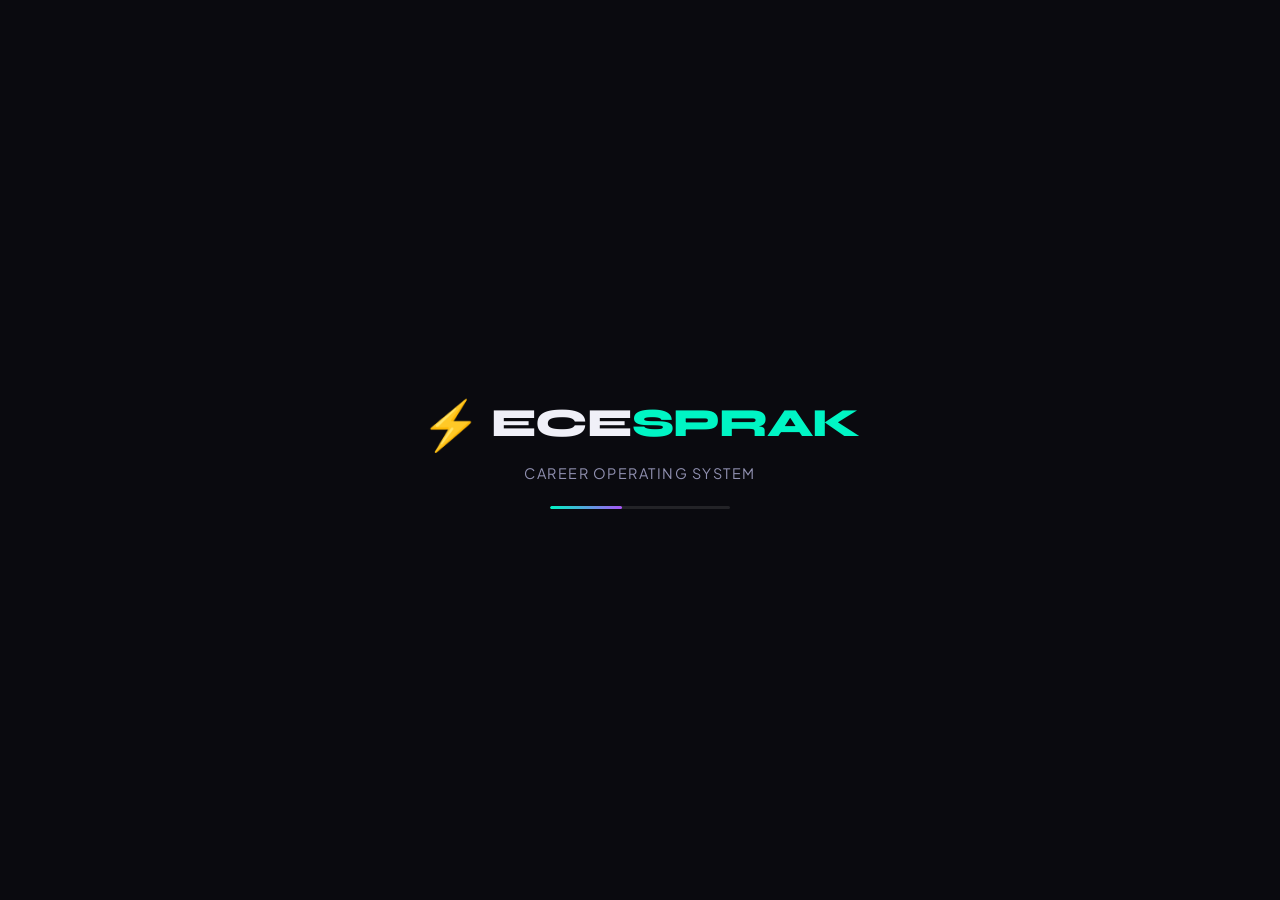
==== index.html @ 5fcae896 "update index.html" ====
<!DOCTYPE html>
<html lang="en" data-theme="dark">
<head>
  <meta charset="UTF-8" />
  <meta name="viewport" content="width=device-width, initial-scale=1.0, viewport-fit=cover" />
  <meta name="description" content="ECE SPRAK— Your complete Electronics and Communication Engineering academic and career operating system" />
  <meta name="theme-color" content="#0a0a0f" />
  <meta name="mobile-web-app-capable" content="yes" />
  <meta name="apple-mobile-web-app-capable" content="yes" />
  <meta name="apple-mobile-web-app-status-bar-style" content="black-translucent" />
  <meta name="apple-mobile-web-app-title" content="ECE SPARK" />
  <title>ECE SPARK</title>
  <link rel="manifest" href="manifest.json" />
  <link rel="icon" type="image/svg+xml" href="data:image/svg+xml,<svg xmlns='http://www.w3.org/2000/svg' viewBox='0 0 100 100'><text y='.9em' font-size='90'>⚡</text></svg>" />
  <link rel="preconnect" href="https://fonts.googleapis.com" />
  <link rel="preconnect" href="https://fonts.gstatic.com" crossorigin />
  <link href="https://fonts.googleapis.com/css2?family=Syne:wght@400;500;600;700;800&family=JetBrains+Mono:wght@400;500;600&family=Plus+Jakarta+Sans:wght@300;400;500;600;700&display=swap" rel="stylesheet" />
  <link rel="stylesheet" href="css/styles.css" />
</head>
<body>

<!-- SPLASH -->
<div id="splash" class="splash">
  <div class="splash-inner">
    <div class="splash-logo">
      <div class="splash-icon">⚡</div>
      <div class="splash-wordmark">ECE<span>SPRAK</span></div>
    </div>
    <div class="splash-tagline">Career Operating System</div>
    <div class="splash-loader"><div class="loader-bar"></div></div>
  </div>
</div>

<!-- AUTH -->
<div id="auth-screen" class="auth-screen hidden">
  <div class="auth-bg">
    <div class="auth-orb orb-1"></div>
    <div class="auth-orb orb-2"></div>
    <div class="auth-orb orb-3"></div>
  </div>
  <div class="auth-container">
    <div class="auth-brand">
      <span class="brand-icon">⚡</span>
      <span class="brand-name">ECE <em>SPARK</em></span>
      <p class="brand-sub">Electronics & Communication Engineering</p>
    </div>

    <div id="login-form" class="auth-card">
      <h2>Welcome Back</h2>
      <p class="auth-sub">Sign in to continue your journey</p>
      <div class="form-group">
        <label>Email</label>
        <input type="email" id="login-email" placeholder="you@college.edu" autocomplete="email" />
      </div>
      <div class="form-group">
        <label>Password</label>
        <div class="input-with-icon">
          <input type="password" id="login-password" placeholder="••••••••" autocomplete="current-password" />
          <button class="toggle-pass" onclick="togglePassword('login-password')"><i data-lucide="eye"></i></button>
        </div>
      </div>
      <button class="btn-auth" onclick="loginUser()"><span>Sign In</span><i data-lucide="arrow-right"></i></button>
      <div class="auth-links">
        <a onclick="showForgotPassword()">Forgot Password?</a>
        <a onclick="showSignup()">Create Account →</a>
      </div>
      <div id="login-error" class="auth-error hidden"></div>
    </div>

    <div id="signup-form" class="auth-card hidden">
      <h2>Create Account</h2>
      <p class="auth-sub">Start your ECE career journey</p>
      <div class="form-row">
        <div class="form-group"><label>Full Name</label><input type="text" id="signup-name" placeholder="Your name" /></div>
        <div class="form-group"><label>College</label><input type="text" id="signup-college" placeholder="College name" /></div>
      </div>
      <div class="form-row">
        <div class="form-group"><label>Semester</label>
          <select id="signup-semester"><option value="">Select</option>
            <option>1</option><option>2</option><option>3</option><option>4</option>
            <option>5</option><option>6</option><option>7</option><option>8</option>
          </select>
        </div>
        <div class="form-group"><label>Current CGPA</label><input type="number" id="signup-cgpa" placeholder="0.0" min="0" max="10" step="0.1" /></div>
      </div>
      <div class="form-group"><label>Email</label><input type="email" id="signup-email" placeholder="you@college.edu" /></div>
      <div class="form-group">
        <label>Password</label>
        <div class="input-with-icon">
          <input type="password" id="signup-password" placeholder="Min 8 characters" autocomplete="new-password" />
          <button class="toggle-pass" onclick="togglePassword('signup-password')"><i data-lucide="eye"></i></button>
        </div>
      </div>
      <button class="btn-auth" onclick="signupUser()"><span>Create Account</span><i data-lucide="arrow-right"></i></button>
      <div class="auth-links"><a onclick="showLogin()">Already have an account? Sign In</a></div>
      <div id="signup-error" class="auth-error hidden"></div>
    </div>

    <div id="forgot-form" class="auth-card hidden">
      <h2>Reset Password</h2>
      <p class="auth-sub">We'll send a reset link to your email</p>
      <div class="form-group"><label>Email</label><input type="email" id="forgot-email" placeholder="you@college.edu" /></div>
      <button class="btn-auth" onclick="resetPassword()"><span>Send Reset Link</span><i data-lucide="mail"></i></button>
      <div class="auth-links"><a onclick="showLogin()">← Back to Sign In</a></div>
      <div id="forgot-msg" class="auth-error hidden"></div>
    </div>
  </div>
</div>

<!-- MAIN APP -->
<div id="app" class="app hidden">

  <header class="app-header">
    <button class="menu-btn" onclick="toggleSidebar()"><i data-lucide="menu"></i></button>
    <div class="header-brand"><span class="brand-icon-sm">⚡</span><span>ECE <em>SPARK</em></span></div>
    <div class="header-actions">
      <button class="icon-btn" onclick="toggleTheme()"><i data-lucide="sun" id="theme-icon"></i></button>
      <button class="icon-btn" onclick="showNotifications()">
        <i data-lucide="bell"></i><span class="notif-dot hidden" id="notif-dot"></span>
      </button>
      <button class="avatar-btn" onclick="navigate('profile')">
        <img id="header-avatar" src="https://ui-avatars.com/api/?name=ECE&background=00f5c4&color=0a0a0f&bold=true" alt="Profile" />
      </button>
    </div>
  </header>

  <div class="sidebar-overlay hidden" id="sidebar-overlay" onclick="closeSidebar()"></div>

  <nav class="sidebar" id="sidebar">
    <div class="sidebar-profile">
      <img id="sidebar-avatar" src="https://ui-avatars.com/api/?name=ECE&background=00f5c4&color=0a0a0f&bold=true" alt="Avatar" />
      <div>
        <div class="sidebar-name" id="sidebar-name">Student</div>
        <div class="sidebar-role" id="sidebar-role">ECE Core Track</div>
      </div>
    </div>
    <div class="sidebar-section">
      <div class="sidebar-label">Main</div>
      <a class="sidebar-item active" onclick="navigate('dashboard')" data-page="dashboard"><i data-lucide="layout-dashboard"></i><span>Dashboard</span></a>
      <a class="sidebar-item" onclick="navigate('semester')" data-page="semester"><i data-lucide="book-open"></i><span>Semester Tracker</span></a>
      <a class="sidebar-item" onclick="navigate('productivity')" data-page="productivity"><i data-lucide="timer"></i><span>Productivity</span></a>
      <a class="sidebar-item" onclick="navigate('ai-assistant')" data-page="ai-assistant"><i data-lucide="bot"></i><span>AI Assistant</span><span class="badge-new">AI</span></a>
    </div>
    <div class="sidebar-section">
      <div class="sidebar-label">Resources</div>
      <a class="sidebar-item" onclick="navigate('notes')" data-page="notes"><i data-lucide="file-text"></i><span>Notes System</span></a>
      <a class="sidebar-item hidden" data-optional-track onclick="navigate('cybersec')" data-page="cybersec"><i data-lucide="shield"></i><span>Cyber/AI Hub</span></a>
      <a class="sidebar-item" onclick="navigate('placement')" data-page="placement"><i data-lucide="briefcase"></i><span>Placement Hub</span></a>
      <a class="sidebar-item" onclick="navigate('analytics')" data-page="analytics"><i data-lucide="bar-chart-2"></i><span>Stats</span></a>
    </div>
    <div class="sidebar-section">
      <div class="sidebar-label">Account</div>
      <a class="sidebar-item" onclick="navigate('profile')" data-page="profile"><i data-lucide="user"></i><span>Profile</span></a>
      <a class="sidebar-item logout-item" onclick="logoutUser()"><i data-lucide="log-out"></i><span>Sign Out</span></a>
    </div>
  </nav>

  <main class="main-content" id="main-content">

    <!-- DASHBOARD -->
    <section id="page-dashboard" class="page active">
      <div class="page-header">
        <div>
          <h1 id="welcome-text">Good Morning! 👋</h1>
          <p class="page-sub" id="welcome-date">Loading...</p>
        </div>
        <button class="btn-primary sm" onclick="navigate('ai-assistant')"><i data-lucide="bot"></i> Ask AI</button>
      </div>
      <div class="dash-grid">
        <div class="dash-card glass span-2">
          <div class="dash-card-header"><span class="card-icon cyan">⚡</span><span class="card-title">Your Progress</span></div>
          <div class="stats-row">
            <div class="stat-item"><div class="stat-val" id="dash-cgpa">—</div><div class="stat-lbl">CGPA</div></div>
            <div class="stat-divider"></div>
            <div class="stat-item"><div class="stat-val" id="dash-sem">—</div><div class="stat-lbl">Semester</div></div>
            <div class="stat-divider"></div>
            <div class="stat-item"><div class="stat-val" id="dash-streak">0🔥</div><div class="stat-lbl">Day Streak</div></div>
            <div class="stat-divider"></div>
            <div class="stat-item"><div class="stat-val" id="dash-attendance">—%</div><div class="stat-lbl">Avg Attendance</div></div>
          </div>
        </div>
        <div class="dash-card glass">
          <div class="dash-card-header"><span class="card-icon green">✅</span><span class="card-title">Today's Habits</span><button class="card-action" onclick="navigate('productivity')">View All</button></div>
          <div id="dash-habits" class="habit-mini-list"><div class="empty-state-sm">No habits yet</div></div>
        </div>
        <div class="dash-card glass pomo-card">
          <div class="dash-card-header"><span class="card-icon red">🍅</span><span class="card-title">Pomodoro</span></div>
          <div class="pomo-mini">
            <div class="pomo-mini-time" id="pomo-mini-time">25:00</div>
            <div class="pomo-mini-btns">
              <button class="pomo-btn start" id="pomo-mini-btn" onclick="togglePomoMini()"><i data-lucide="play"></i></button>
              <button class="pomo-btn reset" onclick="resetPomoMini()"><i data-lucide="rotate-ccw"></i></button>
            </div>
            <div class="pomo-count">Sessions: <span id="pomo-mini-count">0</span></div>
          </div>
        </div>
        <div class="dash-card glass span-2">
          <div class="dash-card-header"><span class="card-icon purple">🤖</span><span class="card-title">AI Suggestions</span><button class="card-action" onclick="refreshAISuggestions()">Refresh</button></div>
          <div id="dash-ai-suggestions" class="ai-suggestions-list">
            <div class="ai-suggestion-loading"><div class="typing-dots"><span></span><span></span><span></span></div><span>Generating suggestions...</span></div>
          </div>
        </div>
        <div class="dash-card glass">
          <div class="dash-card-header"><span class="card-icon yellow">📄</span><span class="card-title">Recent Notes</span><button class="card-action" onclick="navigate('notes')">View All</button></div>
          <div id="dash-notes" class="notes-mini-list"><div class="empty-state-sm">No notes yet</div></div>
        </div>
        <div class="dash-card glass hidden" data-optional-track>
          <div class="dash-card-header"><span class="card-icon cyan">🛡️</span><span class="card-title">Optional Cyber/AI Skills</span><button class="card-action" onclick="navigate('cybersec')">View All</button></div>
          <div id="dash-cyber-skills" class="skill-mini-list"></div>
        </div>
        <div class="dash-card glass">
          <div class="dash-card-header"><span class="card-icon orange">📅</span><span class="card-title">Upcoming Exams</span><button class="card-action" onclick="navigate('semester')">View All</button></div>
          <div id="dash-exams" class="exam-mini-list"><div class="empty-state-sm">No exams scheduled</div></div>
        </div>
      </div>
    </section>

    <!-- SEMESTER TRACKER -->
    <section id="page-semester" class="page hidden">
      <div class="page-header">
        <div><h1>Semester Tracker</h1><p class="page-sub">Manage subjects, marks and attendance</p></div>
        <button class="btn-primary" onclick="showAddSubjectModal()"><i data-lucide="plus"></i> Add Subject</button>
      </div>
      <div class="info-banner glass">
        <div class="banner-stats">
          <div class="b-stat"><span id="sem-total-credits">0</span><label>Total Credits</label></div>
          <div class="b-stat"><span id="sem-avg-internal">0</span><label>Avg Internal</label></div>
          <div class="b-stat"><span id="sem-avg-attendance">0%</span><label>Avg Attendance</label></div>
          <div class="b-stat"><span id="sem-predicted-sgpa">—</span><label>Predicted SGPA</label></div>
        </div>
      </div>
      <div id="subjects-list" class="subjects-grid"></div>
      <div id="subjects-empty" class="empty-state">
        <div class="empty-icon">📚</div>
        <h3>No Subjects Added</h3>
        <p>Add your semester subjects to track marks and attendance</p>
        <button class="btn-primary" onclick="showAddSubjectModal()">Add First Subject</button>
      </div>
    </section>

    <!-- PRODUCTIVITY -->
    <section id="page-productivity" class="page hidden">
      <div class="page-header"><h1>Productivity Center</h1><p class="page-sub">Pomodoro · Habits · Focus</p></div>
      <div class="productivity-grid">
        <div class="prod-card glass pomo-full">
          <h3 class="prod-card-title"><i data-lucide="timer"></i> Pomodoro Timer</h3>
          <div class="pomo-modes">
            <button class="pomo-mode active" onclick="setPomoMode('work',25)" id="pomo-work">Work 25m</button>
            <button class="pomo-mode" onclick="setPomoMode('short',5)" id="pomo-short">Short Break 5m</button>
            <button class="pomo-mode" onclick="setPomoMode('long',15)" id="pomo-long">Long Break 15m</button>
          </div>
          <div class="pomo-timer-display">
            <svg class="pomo-ring" viewBox="0 0 200 200">
              <circle class="pomo-track" cx="100" cy="100" r="88" />
              <circle class="pomo-progress" cx="100" cy="100" r="88" id="pomo-circle" />
            </svg>
            <div class="pomo-time-center">
              <div class="pomo-time" id="pomo-time">25:00</div>
              <div class="pomo-label" id="pomo-label">Focus Time</div>
            </div>
          </div>
          <div class="pomo-controls">
            <button class="pomo-ctrl-btn" onclick="resetPomo()"><i data-lucide="rotate-ccw"></i></button>
            <button class="pomo-ctrl-btn primary" onclick="togglePomo()" id="pomo-toggle-btn"><i data-lucide="play" id="pomo-icon"></i></button>
            <button class="pomo-ctrl-btn" onclick="skipPomo()"><i data-lucide="skip-forward"></i></button>
          </div>
          <div class="pomo-session-log">
            <span>Sessions today: <strong id="pomo-sessions">0</strong></span>
            <span>Total focus: <strong id="pomo-total-mins">0</strong> min</span>
          </div>
        </div>
        <div class="prod-card glass habits-full">
          <div class="prod-card-header">
            <h3 class="prod-card-title"><i data-lucide="check-circle-2"></i> Habit Tracker</h3>
            <button class="btn-sm" onclick="showAddHabitModal()"><i data-lucide="plus"></i></button>
          </div>
          <div id="habits-list" class="habits-container"></div>
        </div>
        <div class="prod-card glass study-log">
          <div class="prod-card-header">
            <h3 class="prod-card-title"><i data-lucide="clock"></i> Study Log</h3>
            <button class="btn-sm" onclick="showLogStudyModal()"><i data-lucide="plus"></i> Log</button>
          </div>
          <div id="study-sessions" class="study-sessions-list"></div>
        </div>
        <div class="prod-card glass focus-stats">
          <h3 class="prod-card-title"><i data-lucide="zap"></i> This Week</h3>
          <canvas id="weeklyFocusChart" height="180"></canvas>
        </div>
      </div>
    </section>

    <!-- AI ASSISTANT -->
    <section id="page-ai-assistant" class="page hidden">
      <div class="page-header">
        <div><h1>AI Study Assistant</h1><p class="page-sub">ECE-first study help · Optional Cyber/AI guidance</p></div>
      </div>
      <div class="ai-layout">
        <div class="ai-chat-container glass" id="ai-chat-container">
          <div class="ai-chat-topbar">
            <div>
              <h3>CREO AI Chat</h3>
              <span>Ask, review history, and switch models from the menu.</span>
            </div>
            <button class="ai-menu-toggle" onclick="toggleAIChatMenu()" title="Open AI tools menu"><i data-lucide="panel-left-open"></i><span>Menu</span></button>
          </div>
          <div class="ai-chat-menu-backdrop" onclick="closeAIChatMenu()"></div>
          <aside class="ai-chat-menu" id="ai-chat-menu" aria-label="AI chat tools menu">
            <div class="ai-menu-header">
              <div>
                <h3>AI Tools</h3>
                <p>Quick actions, model, and history</p>
              </div>
              <button class="ai-menu-close" onclick="closeAIChatMenu()" title="Close AI menu"><i data-lucide="x"></i></button>
            </div>
            <div class="ai-menu-section">
              <h4>Quick Actions</h4>
              <div class="quick-prompt-grid">
                <button class="qp-btn" onclick="quickPrompt('summarize')"><i data-lucide="file-text"></i>Summarize Notes</button>
                <button class="qp-btn" onclick="quickPrompt('explain_ece')"><i data-lucide="cpu"></i>Explain ECE Concept</button>
                <button class="qp-btn" onclick="quickPrompt('explain_cyber')"><i data-lucide="shield"></i>Optional Cyber/AI</button>
                <button class="qp-btn" onclick="quickPrompt('quiz')"><i data-lucide="help-circle"></i>Generate Quiz</button>
                <button class="qp-btn" onclick="quickPrompt('interview')"><i data-lucide="user-check"></i>Interview Questions</button>
                <button class="qp-btn" onclick="quickPrompt('roadmap')"><i data-lucide="map"></i>Career Roadmap</button>
                <button class="qp-btn" onclick="quickPrompt('ctf')"><i data-lucide="flag"></i>CTF Hints</button>
                <button class="qp-btn" onclick="quickPrompt('resume')"><i data-lucide="file-badge"></i>Resume Tips</button>
              </div>
            </div>
            <div class="ai-menu-section ai-model-select">
              <label>AI Model</label>
              <select id="ai-model-select">
                <option value="openrouter/owl-alpha">Owl Alpha (Free)</option>
                <option value="nvidia/nemotron-3-nano-omni-30b-a3b-reasoning:free">Nemotron 3 Nano (Free)</option>
                <option value="qwen/qwen3-coder:free">Qwen3 Coder 480B (Free)</option>
                <option value="nousresearch/hermes-3-llama-3.1-405b:free">Hermes 3 405B (Free)</option>
                <option value="google/gemini-3.1-flash-lite">Gemini 3.1 Flash Lite</option>
                <option value="google/gemini-3.5-flash">Gemini 3.5 Flash</option>
                <option value="openai/gpt-chat-latest">GPT Chat Latest</option>
              </select>
            </div>
            <div class="ai-menu-section ai-history-panel">
              <div class="ai-history-header">
                <h4>Chat History</h4>
                <button class="history-action-btn" onclick="startNewAIChat()" title="Start new chat"><i data-lucide="plus"></i></button>
              </div>
              <div id="ai-history-list" class="ai-history-list"></div>
              <button class="ai-clear-history-btn" onclick="clearAllAIChats()"><i data-lucide="trash-2"></i> Delete All History</button>
            </div>
          </aside>
          <div class="ai-chat-messages" id="ai-chat-messages">
            <div class="ai-welcome-msg">
              <div class="ai-avatar">🤖</div>
              <div class="ai-bubble">
                <p>Hey! I'm your <strong>CREO AI Assistant</strong> — focused on ECE subjects, labs, projects, and placements. Cybersecurity and AI Engineering are optional tracks when you need them.</p>
                <p>I can help you with study notes, cybersecurity concepts, AI/ML topics, interview prep, and career guidance.</p>
                <p>What would you like to learn today?</p>
              </div>
            </div>
          </div>
          <div class="ai-chat-input-area">
            <div class="ai-input-wrapper">
              <textarea id="ai-input" placeholder="Ask about ECE subjects, labs, projects, exams, placements, or optional Cyber/AI..." rows="1" onkeydown="handleAIEnter(event)" oninput="autoResizeTextarea(this)"></textarea>
              <button class="ai-send-btn" onclick="sendAIMessage()" id="ai-send-btn" title="Send message"><i data-lucide="send"></i></button>
            </div>
            <div class="ai-disclaimer">AI responses may contain errors. Always verify critical information.</div>
          </div>
        </div>
      </div>
    </section>

    <!-- NOTES SYSTEM -->
    <section id="page-notes" class="page hidden">
      <div class="page-header">
        <div><h1>Notes System</h1><p class="page-sub">Upload, organize&search your study materials</p></div>
        <button class="btn-primary" onclick="showUploadNoteModal()"><i data-lucide="upload"></i> Upload Note</button>
      </div>
      <div class="notes-search-bar glass">
        <i data-lucide="search"></i>
        <input type="text" id="notes-search" placeholder="Search notes by title, subject, or tag..." oninput="searchNotes()" />
        <select id="notes-filter-type" onchange="searchNotes()">
          <option value="">All Types</option>
          <option value="pdf">PDF</option>
          <option value="image">Image</option>
          <option value="doc">Document</option>
          <option value="link">Link</option>
        </select>
      </div>
      <div id="notes-grid" class="notes-grid"></div>
      <div id="notes-empty" class="empty-state hidden">
        <div class="empty-icon">📄</div>
        <h3>No Notes Yet</h3>
        <p>Upload PDFs, images, or documents to get started</p>
        <button class="btn-primary" onclick="showUploadNoteModal()">Upload First Note</button>
      </div>
    </section>

    <!-- CYBERSECURITY HUB -->
    <section id="page-cybersec" class="page hidden">
      <div class="page-header"><h1>Optional Cyber/AI Hub</h1><p class="page-sub">Enable only if this is part of your ECE career path</p></div>
      <div class="cyber-tabs">
        <button class="cyber-tab active" onclick="switchCyberTab('roadmap')">🗺️ Roadmap</button>
        <button class="cyber-tab" onclick="switchCyberTab('certs')">🏆 Certifications</button>
        <button class="cyber-tab" onclick="switchCyberTab('ctf')">🚩 CTF Tracker</button>
        <button class="cyber-tab" onclick="switchCyberTab('skills')">⚡ Skills</button>
      </div>
      <div id="cyber-roadmap" class="cyber-tab-content">
        <div class="roadmap-container">
          <div class="roadmap-phase">
            <div class="phase-header phase-1">Phase 1 — Foundations</div>
            <div class="roadmap-items">
              <div class="roadmap-item" data-skill="networking"><div class="ri-check" onclick="toggleRoadmapItem(this)">☐</div><div class="ri-content"><strong>Networking Fundamentals</strong><span>TCP/IP, DNS, HTTP, Subnetting, OSI Model</span></div><div class="ri-badge">Essential</div></div>
              <div class="roadmap-item" data-skill="linux"><div class="ri-check" onclick="toggleRoadmapItem(this)">☐</div><div class="ri-content"><strong>Linux Mastery</strong><span>Bash scripting, file permissions, process management</span></div><div class="ri-badge">Essential</div></div>
              <div class="roadmap-item" data-skill="python"><div class="ri-check" onclick="toggleRoadmapItem(this)">☐</div><div class="ri-content"><strong>Python for Security</strong><span>Scripting, automation, socket programming</span></div><div class="ri-badge">Essential</div></div>
              <div class="roadmap-item" data-skill="crypto_basics"><div class="ri-check" onclick="toggleRoadmapItem(this)">☐</div><div class="ri-content"><strong>Cryptography Basics</strong><span>AES, RSA, hashing, PKI, TLS/SSL</span></div><div class="ri-badge">Important</div></div>
            </div>
          </div>
          <div class="roadmap-phase">
            <div class="phase-header phase-2">Phase 2 — Core Security</div>
            <div class="roadmap-items">
              <div class="roadmap-item" data-skill="web_sec"><div class="ri-check" onclick="toggleRoadmapItem(this)">☐</div><div class="ri-content"><strong>Web Application Security</strong><span>OWASP Top 10, XSS, SQLi, CSRF, Burp Suite</span></div><div class="ri-badge">Core</div></div>
              <div class="roadmap-item" data-skill="pentest"><div class="ri-check" onclick="toggleRoadmapItem(this)">☐</div><div class="ri-content"><strong>Penetration Testing</strong><span>Recon, exploitation, post-exploitation, reporting</span></div><div class="ri-badge">Core</div></div>
              <div class="roadmap-item" data-skill="digital_forensics"><div class="ri-check" onclick="toggleRoadmapItem(this)">☐</div><div class="ri-content"><strong>Digital Forensics</strong><span>Memory analysis, log analysis, evidence handling</span></div><div class="ri-badge">Core</div></div>
            </div>
          </div>
          <div class="roadmap-phase">
            <div class="phase-header phase-3">Phase 3 — Specialization</div>
            <div class="roadmap-items">
              <div class="roadmap-item" data-skill="malware"><div class="ri-check" onclick="toggleRoadmapItem(this)">☐</div><div class="ri-content"><strong>Malware Analysis and RE</strong><span>Static/dynamic analysis, IDA Pro / Ghidra</span></div><div class="ri-badge">Advanced</div></div>
              <div class="roadmap-item" data-skill="cloud_sec"><div class="ri-check" onclick="toggleRoadmapItem(this)">☐</div><div class="ri-content"><strong>Cloud Security</strong><span>AWS/GCP IAM, misconfigurations, cloud pentesting</span></div><div class="ri-badge">Advanced</div></div>
              <div class="roadmap-item" data-skill="ai_sec"><div class="ri-check" onclick="toggleRoadmapItem(this)">☐</div><div class="ri-content"><strong>AI Security</strong><span>Adversarial ML, model poisoning, LLM security</span></div><div class="ri-badge">Emerging</div></div>
            </div>
          </div>
        </div>
      </div>
      <div id="cyber-certs" class="cyber-tab-content hidden">
        <div class="certs-header">
          <div class="cert-path glass">
            <h4>Recommended Cert Path</h4>
            <div class="cert-path-flow">
              <span class="cert-node beginner">CompTIA Security+</span>
              <i data-lucide="arrow-right"></i>
              <span class="cert-node intermediate">CEH / eJPT</span>
              <i data-lucide="arrow-right"></i>
              <span class="cert-node advanced">OSCP</span>
              <i data-lucide="arrow-right"></i>
              <span class="cert-node expert">CISSP / CISM</span>
            </div>
          </div>
          <button class="btn-primary" onclick="showAddCertModal()"><i data-lucide="plus"></i> Track Cert</button>
        </div>
        <div id="certs-list" class="certs-grid"></div>
      </div>
      <div id="cyber-ctf" class="cyber-tab-content hidden">
        <div class="ctf-header">
          <div class="ctf-platforms glass">
            <h4>Top CTF Platforms</h4>
            <div class="platform-links">
              <a href="https://tryhackme.com" target="_blank" class="platform-chip">TryHackMe</a>
              <a href="https://hackthebox.com" target="_blank" class="platform-chip">HackTheBox</a>
              <a href="https://picoctf.org" target="_blank" class="platform-chip">PicoCTF</a>
              <a href="https://ctftime.org" target="_blank" class="platform-chip">CTFTime</a>
            </div>
          </div>
          <button class="btn-primary" onclick="showAddCTFModal()"><i data-lucide="plus"></i> Log CTF</button>
        </div>
        <div id="ctf-stats" class="ctf-stats glass">
          <div class="ctf-stat"><span id="ctf-total">0</span><label>Total Challenges</label></div>
          <div class="ctf-stat"><span id="ctf-solved">0</span><label>Solved</label></div>
          <div class="ctf-stat"><span id="ctf-points">0</span><label>Total Points</label></div>
        </div>
        <div id="ctf-list" class="ctf-grid"></div>
      </div>
      <div id="cyber-skills" class="cyber-tab-content hidden">
        <div class="skills-container">
          <div class="skills-radar-wrap glass"><h4>Skills Radar</h4><canvas id="skillsRadarChart" height="250"></canvas></div>
          <div class="skills-bars glass">
            <div class="prod-card-header" style="margin-bottom:1rem">
              <h4>Skill Levels</h4>
              <button class="btn-sm" onclick="showUpdateSkillModal()"><i data-lucide="edit-2"></i></button>
            </div>
            <div id="skills-list" class="skills-list-inner"></div>
          </div>
        </div>
      </div>
    </section>

    <!-- PLACEMENT HUB -->
    <section id="page-placement" class="page hidden">
      <div class="page-header"><h1>Placement Hub</h1><p class="page-sub">Resume · Projects · Internships</p></div>
      <div class="placement-tabs">
        <button class="placement-tab active" onclick="switchPlacementTab('resume')">📄 Resume</button>
        <button class="placement-tab" onclick="switchPlacementTab('projects')">💻 Projects</button>
        <button class="placement-tab" onclick="switchPlacementTab('internships')">🏢 Internships</button>
      </div>
      <div id="placement-resume" class="placement-tab-content">
        <div class="resume-builder glass">
          <div class="resume-header-section">
            <h3>📄 ATS-Optimized Resume Builder</h3>
            <button class="btn-primary" onclick="generateResumePDF()"><i data-lucide="download"></i> Export</button>
          </div>
          <div class="resume-form-grid">
            <div class="resume-section-block">
              <h4>Personal Details</h4>
              <div class="form-group"><label>Full Name</label><input type="text" id="res-name" placeholder="Your Full Name" /></div>
              <div class="form-group"><label>Email</label><input type="email" id="res-email" placeholder="email@example.com" /></div>
              <div class="form-group"><label>Phone</label><input type="text" id="res-phone" placeholder="+91 XXXXX XXXXX" /></div>
              <div class="form-group"><label>LinkedIn</label><input type="text" id="res-linkedin" placeholder="linkedin.com/in/..." /></div>
              <div class="form-group"><label>GitHub</label><input type="text" id="res-github" placeholder="github.com/..." /></div>
            </div>
            <div class="resume-section-block">
              <h4>Technical Skills</h4>
              <div class="form-group"><label>Languages</label><input type="text" id="res-languages" placeholder="Python, C++, JavaScript..." /></div>
              <div class="form-group"><label>Security Tools</label><input type="text" id="res-tools" placeholder="Nmap, Metasploit, Burp Suite..." /></div>
              <div class="form-group"><label>Frameworks</label><input type="text" id="res-frameworks" placeholder="TensorFlow, PyTorch, React..." /></div>
              <div class="form-group"><label>Platforms</label><input type="text" id="res-platforms" placeholder="Linux, AWS, Docker, Git..." /></div>
              <h4 style="margin-top:1rem">Summary</h4>
              <div class="form-group">
                <textarea id="res-summary" rows="4" placeholder="Write a 2-3 sentence professional summary..."></textarea>
                <button class="btn-sm" style="margin-top:0.5rem" onclick="generateAISummary()"><i data-lucide="bot"></i> AI Generate</button>
              </div>
            </div>
          </div>
          <div class="resume-preview glass" id="resume-preview">
            <div class="resume-preview-placeholder">
              <i data-lucide="file-text"></i>
              <p>Fill in details above to see a preview</p>
              <button class="btn-primary" onclick="previewResume()">Generate Preview</button>
            </div>
          </div>
        </div>
      </div>
      <div id="placement-projects" class="placement-tab-content hidden">
        <div class="tab-action-header"><h3>Project Portfolio</h3><button class="btn-primary" onclick="showAddProjectModal()"><i data-lucide="plus"></i> Add Project</button></div>
        <div id="projects-grid" class="projects-grid"></div>
        <div id="projects-empty" class="empty-state hidden"><div class="empty-icon">💻</div><h3>No Projects Yet</h3><p>Add your ECE projects; optional Cyber/AI projects can be added too</p></div>
      </div>
      <div id="placement-internships" class="placement-tab-content hidden">
        <div class="tab-action-header"><h3>Internship Tracker</h3><button class="btn-primary" onclick="showAddInternshipModal()"><i data-lucide="plus"></i> Add Internship</button></div>
        <div id="internships-list" class="internships-list"></div>
        <div id="internships-empty" class="empty-state hidden"><div class="empty-icon">🏢</div><h3>No Internships Tracked</h3></div>
      </div>
    </section>

    <!-- ANALYTICS -->
    <section id="page-analytics" class="page hidden">
      <div class="page-header"><h1>Stats</h1><p class="page-sub">Track your growth over time</p></div>
      <div class="analytics-mobile-picker glass">
        <label for="analytics-chart-select">Choose stat</label>
        <select id="analytics-chart-select" onchange="selectAnalyticsChart(this.value)">
          <option value="weeklyStudy">Weekly Study Hours</option>
          <option value="attendance">Subject Attendance</option>
          <option value="monthly">Monthly Progress</option>
          <option value="skillGrowth">ECE & Optional Track Progress</option>
          <option value="habit">Habit Completion Rate</option>
          <option value="cgpa">CGPA Trend</option>
        </select>
      </div>
      <div class="analytics-grid">
        <div class="analytics-card glass span-2 active" data-analytics-card="weeklyStudy"><h4>Weekly Study Hours</h4><div class="analytics-chart analytics-chart-wide"><canvas id="weeklyStudyChart"></canvas></div></div>
        <div class="analytics-card glass" data-analytics-card="attendance"><h4>Subject Attendance</h4><div class="analytics-chart"><canvas id="attendanceChart"></canvas></div></div>
        <div class="analytics-card glass" data-analytics-card="monthly"><h4>Monthly Progress</h4><div class="analytics-chart"><canvas id="monthlyProgressChart"></canvas></div></div>
        <div class="analytics-card glass span-2" data-analytics-card="skillGrowth"><h4>ECE & Optional Track Progress</h4><div class="analytics-chart analytics-chart-wide"><canvas id="skillGrowthChart"></canvas></div></div>
        <div class="analytics-card glass" data-analytics-card="habit"><h4>Habit Completion Rate</h4><div class="analytics-chart"><canvas id="habitChart"></canvas></div></div>
        <div class="analytics-card glass" data-analytics-card="cgpa"><h4>CGPA Trend</h4><div class="analytics-chart"><canvas id="cgpaTrendChart"></canvas></div></div>
      </div>
    </section>

    <!-- PROFILE -->
    <section id="page-profile" class="page hidden">
      <div class="page-header"><h1>Profile</h1><p class="page-sub">Manage your account&preferences</p></div>
      <div class="profile-grid">
        <div class="profile-avatar-card glass">
          <div class="profile-avatar-wrap">
            <img id="profile-avatar-img" src="#" alt="Avatar" />
            <button class="avatar-upload-btn" onclick="uploadProfilePhoto()"><i data-lucide="camera"></i></button>
          </div>
          <div id="profile-name-display" class="profile-name"></div>
          <div id="profile-email-display" class="profile-email"></div>
          <div class="profile-badges"><span class="badge cyber" id="profile-track-badge">ECE Core Track</span><span class="badge ai hidden" id="profile-optional-badge">Optional Cyber/AI Enabled</span></div>
        </div>
        <div class="profile-form glass">
          <h3>Edit Profile</h3>
          <div class="form-row">
            <div class="form-group"><label>Full Name</label><input type="text" id="profile-name-input" /></div>
            <div class="form-group"><label>College</label><input type="text" id="profile-college-input" /></div>
          </div>
          <div class="form-row">
            <div class="form-group"><label>Branch</label><input type="text" id="profile-branch-input" placeholder="ECE" /></div>
            <div class="form-group"><label>Semester</label><select id="profile-sem-input"><option value="1">1</option><option value="2">2</option><option value="3">3</option><option value="4">4</option><option value="5">5</option><option value="6">6</option><option value="7">7</option><option value="8">8</option></select></div>
          </div>
          <div class="form-row">
            <div class="form-group"><label>Current CGPA</label><input type="number" id="profile-cgpa-input" min="0" max="10" step="0.01" /></div>
            <div class="form-group"><label>Target CGPA</label><input type="number" id="profile-target-cgpa-input" min="0" max="10" step="0.01" /></div>
          </div>
          <div class="form-group"><label>Career Goal</label>
            <select id="profile-goal-input">
              <option value="ece_core">ECE Core Engineering</option>
              <option value="embedded">Embedded Systems / IoT</option>
              <option value="vlsi">VLSI / Semiconductor</option>
              <option value="communication">Communication Systems</option>
              <option value="sde">Software Development Engineer</option>
              <option value="cybersec">Optional: Cybersecurity Engineer</option>
              <option value="ai_ml">Optional: AI Engineering</option>
              <option value="cyber_ai">Optional: Cybersecurity + AI</option>
            </select>
          </div>
          <div class="form-group"><label>Bio</label><textarea id="profile-bio-input" rows="3" placeholder="Tell something about yourself..."></textarea></div>
          <button class="btn-primary" onclick="saveProfile()"><i data-lucide="save"></i> Save Profile</button>
        </div>
        <div class="profile-security glass">
          <h3>Security</h3>
          <button class="btn-secondary full-width" onclick="changePassword()"><i data-lucide="lock"></i> Change Password</button>
          <button class="btn-danger full-width" style="margin-top:0.75rem" onclick="confirmDeleteAccount()"><i data-lucide="trash-2"></i> Delete Account</button>
        </div>
      </div>
<div class="profile-footer glass">
    <h3>⚡ ECE-SPARK</h3>
<p class="footer-tagline">
    Learn • Build • Innovate • Grow
</p>
    <p>Published by <strong>Creovisia</strong></p>
    <p>Developed by <strong>Mukil Karki M</strong></p>
    <p>Version 1.0.0 Beta</p>
    <p>© 2026 Creovisia. All Rights Reserved.</p>

    <div class="footer-links">
        <a href="https://github.com/mukilkarki/ECE-SPARK" target="_blank">
            GitHub
        </a>
        <span>•</span>
        <a href="privacy-policy.html">Privacy Policy</a>
        <span>•</span>
        <a href="terms.html">Terms</a>
    </div>
</div>
    </section>

  </main>

  <nav class="bottom-nav">
    <button class="bnav-item active" onclick="navigate('dashboard')" data-page="dashboard"><i data-lucide="layout-dashboard"></i><span>Home</span></button>
    <button class="bnav-item" onclick="navigate('semester')" data-page="semester"><i data-lucide="book-open"></i><span>Semester</span></button>
    <button class="bnav-item ai-fab" onclick="navigate('ai-assistant')" data-page="ai-assistant"><i data-lucide="bot"></i><span>AI</span></button>
    <button class="bnav-item hidden" data-optional-track onclick="navigate('cybersec')" data-page="cybersec"><i data-lucide="shield"></i><span>Track</span></button>
    <button class="bnav-item" onclick="navigate('analytics')" data-page="analytics"><i data-lucide="bar-chart-2"></i><span>Stats</span></button>
  </nav>
</div>

<!-- MODALS -->
<div id="modal-overlay" class="modal-overlay hidden" onclick="closeModal(event)">
  <div class="modal glass" id="modal-container">
    <div class="modal-header">
      <h3 id="modal-title">Modal</h3>
      <button class="modal-close" onclick="closeAllModals()"><i data-lucide="x"></i></button>
    </div>
    <div class="modal-body" id="modal-body"></div>
    <div class="modal-footer" id="modal-footer"></div>
  </div>
</div>

<div id="toast-container" class="toast-container"></div>

<script src="https://www.gstatic.com/firebasejs/10.7.1/firebase-app-compat.js"></script>
<script src="https://www.gstatic.com/firebasejs/10.7.1/firebase-auth-compat.js"></script>
<script src="https://www.gstatic.com/firebasejs/10.7.1/firebase-firestore-compat.js"></script>
<script src="https://cdn.jsdelivr.net/npm/chart.js@4.4.1/dist/chart.umd.min.js"></script>
<script src="https://unpkg.com/lucide@latest/dist/umd/lucide.js"></script>
<script src="js/firebase.js"></script>
<script src="js/app.js"></script>
</body>
</html>
---- css/styles.css ----
/* ============================================================
   CREO ECE Career OS — styles.css
   Dark-first glassmorphism with neon cyber accents
   ============================================================ */

/* ---- DESIGN TOKENS ---- */
:root {
  --cyan: #00f5c4;
  --cyan-dim: rgba(0,245,196,0.15);
  --cyan-glow: rgba(0,245,196,0.4);
  --purple: #a855f7;
  --purple-dim: rgba(168,85,247,0.15);
  --orange: #f97316;
  --red: #ef4444;
  --green: #22c55e;
  --yellow: #eab308;
  --blue: #3b82f6;

  --font-display: 'Syne', sans-serif;
  --font-body: 'Plus Jakarta Sans', sans-serif;
  --font-mono: 'JetBrains Mono', monospace;

  --radius-sm: 8px;
  --radius-md: 14px;
  --radius-lg: 20px;
  --radius-xl: 28px;

  --header-h: 60px;
  --bnav-h: 68px;
  --sidebar-w: 260px;
  --transition: 0.22s cubic-bezier(0.4,0,0.2,1);
}

/* Dark Theme */
[data-theme="dark"] {
  --bg: #0a0a0f;
  --bg-2: #0f0f18;
  --bg-3: #151520;
  --surface: rgba(255,255,255,0.04);
  --surface-hover: rgba(255,255,255,0.08);
  --border: rgba(255,255,255,0.08);
  --border-active: rgba(0,245,196,0.4);
  --text-1: #f0f0f8;
  --text-2: #9090b0;
  --text-3: #606080;
  --glass-bg: rgba(15,15,30,0.7);
  --glass-border: rgba(255,255,255,0.07);
  --shadow: 0 8px 32px rgba(0,0,0,0.5);
  --sidebar-bg: rgba(10,10,20,0.95);
  --header-bg: rgba(10,10,20,0.85);
  --input-bg: rgba(255,255,255,0.05);
  --input-border: rgba(255,255,255,0.1);
}

/* Light Theme */
[data-theme="light"] {
  --bg: #f0f2f8;
  --bg-2: #e8ecf4;
  --bg-3: #dde3ef;
  --surface: rgba(255,255,255,0.7);
  --surface-hover: rgba(255,255,255,0.9);
  --border: rgba(0,0,0,0.08);
  --border-active: rgba(0,180,140,0.5);
  --text-1: #0f1020;
  --text-2: #4a4a6a;
  --text-3: #8888aa;
  --glass-bg: rgba(255,255,255,0.6);
  --glass-border: rgba(255,255,255,0.8);
  --shadow: 0 8px 32px rgba(0,0,0,0.1);
  --sidebar-bg: rgba(240,242,250,0.95);
  --header-bg: rgba(240,242,250,0.9);
  --input-bg: rgba(255,255,255,0.8);
  --input-border: rgba(0,0,0,0.12);
}

/* ---- RESET & BASE ---- */
*, *::before, *::after { box-sizing: border-box; margin: 0; padding: 0; }
html { scroll-behavior: smooth; -webkit-text-size-adjust: 100%; }
body {
  font-family: var(--font-body);
  background: var(--bg);
  color: var(--text-1);
  min-height: 100vh;
  overflow-x: hidden;
  -webkit-font-smoothing: antialiased;
  transition: background var(--transition), color var(--transition);
}
a { cursor: pointer; text-decoration: none; color: inherit; }
button { cursor: pointer; font-family: var(--font-body); border: none; background: none; }
input, select, textarea {
  font-family: var(--font-body);
  color: var(--text-1);
  background: var(--input-bg);
  border: 1px solid var(--input-border);
  border-radius: var(--radius-sm);
  padding: 0.65rem 0.9rem;
  width: 100%;
  font-size: 0.9rem;
  transition: border-color var(--transition), box-shadow var(--transition);
  outline: none;
}
input:focus, select:focus, textarea:focus {
  border-color: var(--cyan);
  box-shadow: 0 0 0 3px var(--cyan-dim);
}
select option { background: var(--bg-2); color: var(--text-1); }
textarea { resize: vertical; min-height: 80px; }
img { display: block; max-width: 100%; }
.hidden { display: none !important; }

/* ---- SCROLLBAR ---- */
::-webkit-scrollbar { width: 5px; height: 5px; }
::-webkit-scrollbar-track { background: transparent; }
::-webkit-scrollbar-thumb { background: var(--border); border-radius: 99px; }
::-webkit-scrollbar-thumb:hover { background: var(--cyan-dim); }

/* ---- GLASS ---- */
.glass {
  background: var(--glass-bg);
  border: 1px solid var(--glass-border);
  border-radius: var(--radius-lg);
  backdrop-filter: blur(16px);
  -webkit-backdrop-filter: blur(16px);
  box-shadow: var(--shadow);
}
/* ============================================================
   SPLASH SCREEN
   ============================================================ */
.splash {
  position: fixed;
  inset: 0;
  z-index: 9999;
  background: #0a0a0f;
  display: flex;
  align-items: center;
  justify-content: center;
  padding: 20px;
  transition: opacity 0.5s, visibility 0.5s;
}

.splash.fade-out {
  opacity: 0;
  visibility: hidden;
  pointer-events: none;
}

.splash-inner {
  text-align: center;
  width: 100%;
  max-width: 320px;
  margin: auto;
}

.splash-logo {
  display: flex;
  align-items: center;
  justify-content: center;
  gap: 10px;
  margin-bottom: 10px;
}

.splash-icon {
  font-size: clamp(2rem, 8vw, 3rem);
  animation: pulse-icon 1.5s ease-in-out infinite;
}

.splash-wordmark {
  font-family: var(--font-display);
  font-size: clamp(1.6rem, 7vw, 2.5rem);
  font-weight: 800;
  color: #f0f0f8;
  letter-spacing: -1px;
  line-height: 1.1;
}

.splash-wordmark span {
  color: var(--cyan);
}

.splash-tagline {
  color: var(--text-2);
  font-size: clamp(0.7rem, 3vw, 0.9rem);
  letter-spacing: 1.5px;
  text-transform: uppercase;
  margin-bottom: 1.5rem;
  padding: 0 10px;
}

.splash-loader {
  width: min(180px, 70vw);
  height: 3px;
  background: rgba(255,255,255,0.1);
  border-radius: 99px;
  overflow: hidden;
  margin: 0 auto;
}

.loader-bar {
  height: 100%;
  width: 40%;
  background: linear-gradient(
    90deg,
    var(--cyan),
    var(--purple)
  );
  border-radius: 99px;
  animation: loader-slide 1.5s ease-in-out infinite;
}

@keyframes loader-slide {
  0% { transform: translateX(-100%); }
  100% { transform: translateX(350%); }
}

@keyframes pulse-icon {
  0%,100% { transform: scale(1); }
  50% { transform: scale(1.1); }
}

/* Extra Small Phones */
@media (max-width: 480px) {
  .splash-inner {
    max-width: 280px;
  }

  .splash-wordmark {
    font-size: 1.8rem;
  }

  .splash-tagline {
    font-size: 0.7rem;
    letter-spacing: 1px;
  }

  .splash-loader {
    width: 140px;
  }
}
/* ============================================================
   AUTH SCREEN
   ============================================================ */
.auth-screen {
  min-height: 100vh;
  display: flex;
  align-items: center;
  justify-content: center;
  padding: 1.5rem;
  position: relative;
  overflow: hidden;
}
.auth-bg { position: absolute; inset: 0; overflow: hidden; pointer-events: none; }
.auth-orb {
  position: absolute;
  border-radius: 50%;
  filter: blur(80px);
  opacity: 0.25;
  animation: orb-float 8s ease-in-out infinite;
}
.orb-1 { width: 400px; height: 400px; background: var(--cyan); top: -10%; left: -10%; animation-delay: 0s; }
.orb-2 { width: 300px; height: 300px; background: var(--purple); bottom: -5%; right: -5%; animation-delay: -3s; }
.orb-3 { width: 250px; height: 250px; background: var(--blue); top: 50%; left: 50%; animation-delay: -6s; }
@keyframes orb-float { 0%,100%{transform:translate(0,0)} 33%{transform:translate(20px,-20px)} 66%{transform:translate(-15px,15px)} }

.auth-container { width: 100%; max-width: 440px; position: relative; z-index: 1; }
.auth-brand {
  text-align: center;
  margin-bottom: 2rem;
}
.brand-icon { font-size: 2.5rem; display: block; margin-bottom: 6px; }
.brand-name {
  font-family: var(--font-display);
  font-size: 1.8rem;
  font-weight: 800;
  color: var(--text-1);
  letter-spacing: -0.5px;
}
.brand-name em { color: var(--cyan); font-style: normal; }
.brand-sub { color: var(--text-2); font-size: 0.85rem; margin-top: 4px; }

.auth-card {
  background: var(--glass-bg);
  border: 1px solid var(--glass-border);
  border-radius: var(--radius-xl);
  padding: 2rem;
  backdrop-filter: blur(20px);
  -webkit-backdrop-filter: blur(20px);
  box-shadow: var(--shadow), 0 0 60px rgba(0,245,196,0.05);
  animation: card-in 0.4s cubic-bezier(0.34,1.56,0.64,1);
}
@keyframes card-in { from{opacity:0;transform:translateY(20px) scale(0.97)} to{opacity:1;transform:none} }
.auth-card h2 { font-family: var(--font-display); font-size: 1.5rem; font-weight: 700; margin-bottom: 4px; }
.auth-sub { color: var(--text-2); font-size: 0.88rem; margin-bottom: 1.5rem; }

.form-group { margin-bottom: 1rem; }
.form-group label { display: block; font-size: 0.82rem; font-weight: 600; color: var(--text-2); margin-bottom: 6px; text-transform: uppercase; letter-spacing: 0.5px; }
.form-row { display: grid; grid-template-columns: 1fr 1fr; gap: 0.75rem; }
.input-with-icon { position: relative; }
.input-with-icon input { padding-right: 2.8rem; }
.toggle-pass {
  position: absolute; right: 10px; top: 50%; transform: translateY(-50%);
  color: var(--text-3); padding: 4px; display: flex; align-items: center;
}
.toggle-pass:hover { color: var(--cyan); }
.toggle-pass svg { width: 16px; height: 16px; }

.btn-auth {
  width: 100%;
  padding: 0.85rem;
  background: linear-gradient(135deg, var(--cyan), #00c8a0);
  color: #0a0a0f;
  font-weight: 700;
  font-size: 0.95rem;
  border-radius: var(--radius-md);
  display: flex;
  align-items: center;
  justify-content: center;
  gap: 8px;
  margin-top: 1.25rem;
  transition: transform var(--transition), box-shadow var(--transition), opacity var(--transition);
  box-shadow: 0 4px 20px rgba(0,245,196,0.3);
}
.btn-auth:hover { transform: translateY(-2px); box-shadow: 0 8px 30px rgba(0,245,196,0.4); }
.btn-auth:active { transform: translateY(0); }
.btn-auth:disabled { opacity: 0.6; pointer-events: none; }
.btn-auth svg { width: 18px; height: 18px; }

.auth-links { display: flex; justify-content: space-between; margin-top: 1rem; }
.auth-links a { font-size: 0.85rem; color: var(--cyan); transition: opacity var(--transition); }
.auth-links a:hover { opacity: 0.8; }

.auth-error {
  margin-top: 0.75rem;
  padding: 0.65rem 0.9rem;
  background: rgba(239,68,68,0.1);
  border: 1px solid rgba(239,68,68,0.3);
  border-radius: var(--radius-sm);
  color: #ef4444;
  font-size: 0.85rem;
}
.auth-success {
  background: rgba(0,245,196,0.1);
  border-color: rgba(0,245,196,0.3);
  color: var(--cyan);
}

/* ============================================================
   APP LAYOUT
   ============================================================ */
.app { min-height: 100vh; display: flex; flex-direction: column; }

/* Header */
.app-header {
  position: fixed; top: 0; left: 0; right: 0;
  height: var(--header-h);
  background: var(--header-bg);
  border-bottom: 1px solid var(--border);
  backdrop-filter: blur(20px);
  -webkit-backdrop-filter: blur(20px);
  display: flex; align-items: center; gap: 12px;
  padding: 0 1rem;
  z-index: 100;
}
.menu-btn, .icon-btn {
  width: 40px; height: 40px;
  border-radius: var(--radius-sm);
  display: flex; align-items: center; justify-content: center;
  color: var(--text-2);
  transition: background var(--transition), color var(--transition);
  position: relative;
}
.menu-btn:hover, .icon-btn:hover { background: var(--surface-hover); color: var(--text-1); }
.menu-btn svg, .icon-btn svg { width: 20px; height: 20px; }

.header-brand {
  flex: 1;
  font-family: var(--font-display);
  font-size: 1.1rem;
  font-weight: 700;
  color: var(--text-1);
  letter-spacing: -0.3px;
}
.brand-icon-sm { color: var(--cyan); margin-right: 4px; }
.header-brand em { color: var(--cyan); font-style: normal; }

.header-actions { display: flex; align-items: center; gap: 6px; }
.notif-dot {
  position: absolute; top: 6px; right: 6px;
  width: 8px; height: 8px;
  background: var(--red);
  border-radius: 50%;
  border: 2px solid var(--bg);
}
.avatar-btn { width: 36px; height: 36px; border-radius: 50%; overflow: hidden; border: 2px solid var(--cyan-dim); transition: border-color var(--transition); }
.avatar-btn:hover { border-color: var(--cyan); }
.avatar-btn img { width: 100%; height: 100%; object-fit: cover; }

/* Sidebar */
.sidebar-overlay {
  position: fixed; inset: 0; z-index: 198;
  background: rgba(0,0,0,0.5);
  backdrop-filter: blur(4px);
  animation: overlay-in 0.2s ease;
}
@keyframes overlay-in { from{opacity:0} to{opacity:1} }

.sidebar {
  position: fixed; top: 0; left: 0; bottom: 0;
  width: var(--sidebar-w);
  background: var(--sidebar-bg);
  border-right: 1px solid var(--border);
  backdrop-filter: blur(20px);
  -webkit-backdrop-filter: blur(20px);
  z-index: 199;
  padding: calc(var(--header-h) + 1rem) 0.75rem 1rem;
  overflow-y: auto;
  transform: translateX(-100%);
  transition: transform 0.3s cubic-bezier(0.4,0,0.2,1);
}
.sidebar.open { transform: translateX(0); }

.sidebar-profile {
  display: flex; align-items: center; gap: 12px;
  padding: 0.75rem;
  margin-bottom: 1rem;
  background: var(--surface);
  border-radius: var(--radius-md);
}
.sidebar-profile img { width: 44px; height: 44px; border-radius: 50%; object-fit: cover; border: 2px solid var(--cyan-dim); }
.sidebar-name { font-weight: 700; font-size: 0.9rem; color: var(--text-1); }
.sidebar-role { font-size: 0.75rem; color: var(--cyan); }

.sidebar-section { margin-bottom: 1.5rem; }
.sidebar-label { font-size: 0.7rem; font-weight: 700; text-transform: uppercase; letter-spacing: 1px; color: var(--text-3); padding: 0 0.5rem; margin-bottom: 0.5rem; }

.sidebar-item {
  display: flex; align-items: center; gap: 10px;
  padding: 0.7rem 0.75rem;
  border-radius: var(--radius-sm);
  color: var(--text-2);
  font-size: 0.9rem;
  font-weight: 500;
  transition: background var(--transition), color var(--transition);
  cursor: pointer;
  margin-bottom: 2px;
  position: relative;
}
.sidebar-item:hover { background: var(--surface-hover); color: var(--text-1); }
.sidebar-item.active { background: var(--cyan-dim); color: var(--cyan); }
.sidebar-item svg { width: 18px; height: 18px; flex-shrink: 0; }
.sidebar-item span:first-of-type { flex: 1; }
.logout-item { color: var(--text-3); }
.logout-item:hover { background: rgba(239,68,68,0.1); color: var(--red); }

.badge-new {
  font-size: 0.65rem; font-weight: 700;
  background: linear-gradient(135deg, var(--cyan), var(--purple));
  color: #0a0a0f;
  padding: 2px 7px;
  border-radius: 99px;
}

/* Main Content */
.main-content {
  margin-top: var(--header-h);
  padding: 1.25rem 1rem calc(var(--bnav-h) + 1.5rem);
  min-height: calc(100vh - var(--header-h));
}

/* Page sections */
.page { animation: page-in 0.35s cubic-bezier(0.4,0,0.2,1); }
.page.hidden { display: none; }
@keyframes page-in { from{opacity:0;transform:translateY(10px)} to{opacity:1;transform:none} }

.page-header {
  display: flex; align-items: flex-start; justify-content: space-between;
  margin-bottom: 1.25rem; gap: 1rem;
}
.page-header h1 {
  font-family: var(--font-display);
  font-size: 1.6rem;
  font-weight: 800;
  color: var(--text-1);
  line-height: 1.2;
}
.page-sub { color: var(--text-2); font-size: 0.85rem; margin-top: 3px; }

/* Bottom Nav */
.bottom-nav {
  position: fixed; bottom: 0; left: 0; right: 0;
  height: var(--bnav-h);
  background: var(--header-bg);
  border-top: 1px solid var(--border);
  backdrop-filter: blur(20px);
  -webkit-backdrop-filter: blur(20px);
  display: flex; align-items: center;
  z-index: 90;
  padding-bottom: env(safe-area-inset-bottom);
}
.bnav-item {
  flex: 1;
  display: flex; flex-direction: column; align-items: center; justify-content: center;
  gap: 4px;
  height: 100%;
  color: var(--text-3);
  font-size: 0.68rem;
  font-weight: 600;
  transition: color var(--transition);
  letter-spacing: 0.3px;
}
.bnav-item:hover { color: var(--text-2); }
.bnav-item.active { color: var(--cyan); }
.bnav-item svg { width: 22px; height: 22px; }
.bnav-item.ai-fab {
  position: relative;
  color: var(--text-1);
}
.bnav-item.ai-fab svg {
  background: linear-gradient(135deg, var(--cyan), var(--purple));
  color: #0a0a0f;
  border-radius: 14px;
  padding: 6px;
  width: 40px; height: 40px;
  margin-top: -10px;
  box-shadow: 0 4px 20px rgba(0,245,196,0.4);
}
.bnav-item.ai-fab.active svg { box-shadow: 0 6px 28px rgba(0,245,196,0.6); }

/* ============================================================
   BUTTONS
   ============================================================ */
.btn-primary {
  display: inline-flex; align-items: center; gap: 7px;
  padding: 0.6rem 1.1rem;
  background: linear-gradient(135deg, var(--cyan), #00c8a0);
  color: #0a0a0f;
  font-weight: 700;
  font-size: 0.88rem;
  border-radius: var(--radius-md);
  transition: transform var(--transition), box-shadow var(--transition), opacity var(--transition);
  box-shadow: 0 4px 16px rgba(0,245,196,0.25);
  white-space: nowrap;
}
.btn-primary:hover { transform: translateY(-1px); box-shadow: 0 6px 24px rgba(0,245,196,0.35); }
.btn-primary:active { transform: translateY(0); }
.btn-primary.sm { padding: 0.5rem 0.85rem; font-size: 0.82rem; }
.btn-primary svg { width: 15px; height: 15px; }

.btn-secondary {
  display: inline-flex; align-items: center; gap: 7px;
  padding: 0.6rem 1.1rem;
  background: var(--surface);
  border: 1px solid var(--border);
  color: var(--text-1);
  font-weight: 600;
  font-size: 0.88rem;
  border-radius: var(--radius-md);
  transition: background var(--transition);
}
.btn-secondary:hover { background: var(--surface-hover); }

.btn-danger {
  display: inline-flex; align-items: center; gap: 7px;
  padding: 0.6rem 1.1rem;
  background: rgba(239,68,68,0.1);
  border: 1px solid rgba(239,68,68,0.25);
  color: var(--red);
  font-weight: 600;
  font-size: 0.88rem;
  border-radius: var(--radius-md);
  transition: background var(--transition);
}
.btn-danger:hover { background: rgba(239,68,68,0.2); }

.btn-sm {
  display: inline-flex; align-items: center; gap: 5px;
  padding: 0.4rem 0.75rem;
  background: var(--surface);
  border: 1px solid var(--border);
  color: var(--text-2);
  font-size: 0.8rem;
  font-weight: 600;
  border-radius: var(--radius-sm);
  transition: background var(--transition), color var(--transition);
}
.btn-sm:hover { background: var(--surface-hover); color: var(--text-1); }
.btn-sm svg { width: 14px; height: 14px; }
.full-width { width: 100%; justify-content: center; }

/* ============================================================
   DASHBOARD
   ============================================================ */
.dash-grid {
  display: grid;
  grid-template-columns: repeat(2, 1fr);
  gap: 0.85rem;
}
.dash-card {
  padding: 1rem;
  min-height: 120px;
}
.dash-card.span-2 { grid-column: 1 / -1; }

.dash-card-header {
  display: flex; align-items: center; gap: 8px;
  margin-bottom: 0.9rem;
}
.card-icon { font-size: 1.1rem; }
.card-title { font-weight: 700; font-size: 0.88rem; flex: 1; color: var(--text-1); }
.card-action { font-size: 0.75rem; color: var(--cyan); font-weight: 600; }

.stats-row { display: flex; align-items: center; gap: 0.5rem; flex-wrap: wrap; }
.stat-item { flex: 1; text-align: center; min-width: 60px; }
.stat-val { font-family: var(--font-mono); font-size: 1.4rem; font-weight: 700; color: var(--cyan); line-height: 1; }
.stat-lbl { font-size: 0.7rem; color: var(--text-3); margin-top: 4px; text-transform: uppercase; letter-spacing: 0.5px; }
.stat-divider { width: 1px; height: 40px; background: var(--border); }

/* Habit mini */
.habit-mini-list { display: flex; flex-direction: column; gap: 6px; }
.habit-mini-item {
  display: flex; align-items: center; gap: 8px;
  padding: 6px 10px;
  background: var(--surface);
  border-radius: var(--radius-sm);
  font-size: 0.82rem;
}
.habit-mini-check {
  width: 20px; height: 20px;
  border-radius: 50%;
  border: 2px solid var(--border);
  cursor: pointer;
  display: flex; align-items: center; justify-content: center;
  font-size: 11px;
  flex-shrink: 0;
  transition: all var(--transition);
}
.habit-mini-check.done { background: var(--green); border-color: var(--green); color: white; }
.habit-mini-name { flex: 1; }
.habit-mini-streak { font-size: 0.75rem; color: var(--orange); font-weight: 600; }

/* Pomodoro mini */
.pomo-mini { text-align: center; padding: 0.5rem 0; }
.pomo-mini-time { font-family: var(--font-mono); font-size: 2rem; font-weight: 700; color: var(--text-1); line-height: 1; }
.pomo-mini-btns { display: flex; justify-content: center; gap: 10px; margin: 10px 0 6px; }
.pomo-btn {
  width: 36px; height: 36px;
  border-radius: 50%;
  display: flex; align-items: center; justify-content: center;
  transition: all var(--transition);
}
.pomo-btn.start { background: var(--cyan-dim); color: var(--cyan); border: 1px solid var(--cyan-glow); }
.pomo-btn.start:hover { background: var(--cyan); color: #0a0a0f; }
.pomo-btn.reset { background: var(--surface); color: var(--text-2); }
.pomo-btn svg { width: 16px; height: 16px; }
.pomo-count { font-size: 0.75rem; color: var(--text-3); }

/* AI Suggestions */
.ai-suggestions-list { display: flex; flex-direction: column; gap: 8px; }
.ai-suggestion-item {
  padding: 10px 12px;
  background: var(--surface);
  border-radius: var(--radius-sm);
  border-left: 3px solid var(--cyan);
  font-size: 0.85rem;
  line-height: 1.5;
  color: var(--text-2);
}
.ai-suggestion-loading {
  display: flex; align-items: center; gap: 10px;
  color: var(--text-3); font-size: 0.85rem;
}

.typing-dots { display: flex; gap: 4px; }
.typing-dots span {
  width: 6px; height: 6px;
  border-radius: 50%;
  background: var(--cyan);
  animation: dot-blink 1.2s ease-in-out infinite;
}
.typing-dots span:nth-child(2) { animation-delay: 0.2s; }
.typing-dots span:nth-child(3) { animation-delay: 0.4s; }
@keyframes dot-blink { 0%,80%,100%{opacity:0.3;transform:scale(0.8)} 40%{opacity:1;transform:scale(1)} }

/* Notes / Exams mini */
.notes-mini-list, .exam-mini-list, .skill-mini-list { display: flex; flex-direction: column; gap: 5px; }
.note-mini-item, .exam-mini-item {
  display: flex; align-items: center; gap: 8px;
  padding: 6px 8px;
  background: var(--surface);
  border-radius: var(--radius-sm);
  font-size: 0.8rem;
}
.note-type-badge { padding: 2px 6px; border-radius: 4px; font-size: 0.68rem; font-weight: 700; background: var(--purple-dim); color: var(--purple); }
.exam-date { margin-left: auto; font-family: var(--font-mono); font-size: 0.75rem; color: var(--orange); }
.skill-mini-item { display: flex; align-items: center; gap: 8px; font-size: 0.8rem; }
.skill-mini-bar { flex: 1; height: 4px; background: var(--surface); border-radius: 99px; overflow: hidden; }
.skill-mini-fill { height: 100%; background: linear-gradient(90deg, var(--cyan), var(--purple)); border-radius: 99px; transition: width 0.6s ease; }
.empty-state-sm { font-size: 0.82rem; color: var(--text-3); padding: 0.5rem 0; }
.pomo-card { min-height: auto; }

/* ============================================================
   SEMESTER TRACKER
   ============================================================ */
.info-banner {
  padding: 1rem 1.25rem;
  margin-bottom: 1rem;
}
.banner-stats { display: flex; gap: 1.5rem; justify-content: space-around; flex-wrap: wrap; }
.b-stat { text-align: center; }
.b-stat span { display: block; font-family: var(--font-mono); font-size: 1.5rem; font-weight: 700; color: var(--cyan); }
.b-stat label { font-size: 0.72rem; color: var(--text-3); text-transform: uppercase; letter-spacing: 0.5px; }

.subjects-grid { display: grid; grid-template-columns: 1fr; gap: 0.85rem; }
.subject-card {
  background: var(--glass-bg);
  border: 1px solid var(--glass-border);
  border-radius: var(--radius-lg);
  padding: 1rem 1.1rem;
  backdrop-filter: blur(12px);
}
.subject-card-header { display: flex; align-items: flex-start; justify-content: space-between; margin-bottom: 0.75rem; }
.subject-name { font-weight: 700; font-size: 0.95rem; color: var(--text-1); }
.subject-code { font-size: 0.75rem; color: var(--text-3); font-family: var(--font-mono); }
.subject-credits { font-size: 0.75rem; color: var(--purple); font-weight: 600; background: var(--purple-dim); padding: 3px 8px; border-radius: 99px; }
.subject-card-actions { display: flex; gap: 6px; }
.subject-card-actions button { padding: 5px; color: var(--text-3); border-radius: 6px; transition: all var(--transition); }
.subject-card-actions button:hover { background: var(--surface); color: var(--text-1); }
.subject-card-actions svg { width: 15px; height: 15px; }

.subject-stats { display: grid; grid-template-columns: repeat(3, 1fr); gap: 0.5rem; }
.subj-stat { text-align: center; padding: 8px 6px; background: var(--surface); border-radius: var(--radius-sm); }
.subj-stat .val { font-family: var(--font-mono); font-size: 1.1rem; font-weight: 700; color: var(--text-1); }
.subj-stat .lbl { font-size: 0.68rem; color: var(--text-3); margin-top: 2px; }
.attendance-bar { margin-top: 0.75rem; }
.att-bar-label { display: flex; justify-content: space-between; font-size: 0.75rem; color: var(--text-2); margin-bottom: 4px; }
.att-bar-track { height: 6px; background: var(--surface); border-radius: 99px; overflow: hidden; }
.att-bar-fill { height: 100%; border-radius: 99px; transition: width 0.6s ease; }
.att-ok { background: linear-gradient(90deg, var(--green), #16a34a); }
.att-warn { background: linear-gradient(90deg, var(--yellow), var(--orange)); }
.att-bad { background: linear-gradient(90deg, var(--red), #dc2626); }

.empty-state {
  text-align: center;
  padding: 4rem 1.5rem;
  color: var(--text-2);
}
.empty-icon { font-size: 3rem; margin-bottom: 1rem; }
.empty-state h3 { font-family: var(--font-display); font-size: 1.2rem; font-weight: 700; margin-bottom: 0.5rem; color: var(--text-1); }
.empty-state p { font-size: 0.9rem; margin-bottom: 1.5rem; }

/* ============================================================
   PRODUCTIVITY
   ============================================================ */
.productivity-grid {
  display: grid;
  grid-template-columns: 1fr;
  gap: 1rem;
}

.prod-card { padding: 1.25rem; }
.prod-card-title { font-family: var(--font-display); font-size: 1rem; font-weight: 700; display: flex; align-items: center; gap: 8px; margin-bottom: 1rem; }
.prod-card-title svg { width: 18px; height: 18px; color: var(--cyan); }
.prod-card-header { display: flex; align-items: center; justify-content: space-between; margin-bottom: 1rem; }
.prod-card-header .prod-card-title { margin-bottom: 0; }

/* Pomodoro Full */
.pomo-modes { display: flex; gap: 6px; margin-bottom: 1.25rem; flex-wrap: wrap; }
.pomo-mode {
  flex: 1; min-width: 0;
  padding: 8px 10px;
  border-radius: var(--radius-sm);
  font-size: 0.78rem;
  font-weight: 600;
  background: var(--surface);
  color: var(--text-2);
  border: 1px solid var(--border);
  transition: all var(--transition);
  white-space: nowrap;
}
.pomo-mode.active, .pomo-mode:hover { background: var(--cyan-dim); color: var(--cyan); border-color: var(--cyan-glow); }

.pomo-timer-display {
  position: relative;
  width: 180px;
  height: 180px;
  margin: 0 auto 1.25rem;
}
.pomo-ring { width: 100%; height: 100%; transform: rotate(-90deg); }
.pomo-track { fill: none; stroke: var(--surface); stroke-width: 8; }
.pomo-progress {
  fill: none;
  stroke: var(--cyan);
  stroke-width: 8;
  stroke-linecap: round;
  stroke-dasharray: 553;
  stroke-dashoffset: 0;
  transition: stroke-dashoffset 1s linear, stroke 0.3s;
  filter: drop-shadow(0 0 6px var(--cyan-glow));
}
.pomo-time-center {
  position: absolute; inset: 0;
  display: flex; flex-direction: column; align-items: center; justify-content: center;
}
.pomo-time { font-family: var(--font-mono); font-size: 2.2rem; font-weight: 700; color: var(--text-1); line-height: 1; }
.pomo-label { font-size: 0.75rem; color: var(--text-3); margin-top: 4px; text-transform: uppercase; letter-spacing: 1px; }

.pomo-controls { display: flex; align-items: center; justify-content: center; gap: 16px; margin-bottom: 1rem; }
.pomo-ctrl-btn {
  width: 48px; height: 48px;
  border-radius: 50%;
  display: flex; align-items: center; justify-content: center;
  background: var(--surface);
  color: var(--text-2);
  border: 1px solid var(--border);
  transition: all var(--transition);
}
.pomo-ctrl-btn:hover { background: var(--surface-hover); color: var(--text-1); }
.pomo-ctrl-btn.primary { background: var(--cyan); color: #0a0a0f; width: 60px; height: 60px; box-shadow: 0 4px 20px var(--cyan-glow); }
.pomo-ctrl-btn.primary:hover { transform: scale(1.05); }
.pomo-ctrl-btn svg { width: 20px; height: 20px; }
.pomo-ctrl-btn.primary svg { width: 24px; height: 24px; }

.pomo-session-log {
  display: flex; justify-content: center; gap: 1.5rem;
  font-size: 0.82rem; color: var(--text-3);
}
.pomo-session-log strong { color: var(--text-1); }

/* Habits */
.habits-container { display: flex; flex-direction: column; gap: 8px; }
.habit-item {
  display: flex; align-items: center; gap: 10px;
  padding: 10px 12px;
  background: var(--surface);
  border-radius: var(--radius-md);
  border: 1px solid var(--border);
  transition: background var(--transition);
}
.habit-item:hover { background: var(--surface-hover); }
.habit-icon { font-size: 1.3rem; width: 32px; text-align: center; }
.habit-info { flex: 1; }
.habit-name { font-weight: 600; font-size: 0.9rem; color: var(--text-1); }
.habit-streak { font-size: 0.75rem; color: var(--orange); }
.habit-check-btn {
  width: 32px; height: 32px;
  border-radius: 50%;
  border: 2px solid var(--border);
  display: flex; align-items: center; justify-content: center;
  color: var(--text-3);
  transition: all var(--transition);
  font-size: 14px;
}
.habit-check-btn.done { background: var(--green); border-color: var(--green); color: white; }
.habit-delete-btn { color: var(--text-3); padding: 4px; border-radius: 4px; }
.habit-delete-btn:hover { color: var(--red); }
.habit-delete-btn svg { width: 14px; height: 14px; }

/* Study sessions */
.study-sessions-list { display: flex; flex-direction: column; gap: 6px; max-height: 250px; overflow-y: auto; }
.study-session-item {
  display: flex; align-items: center; gap: 10px;
  padding: 8px 10px;
  background: var(--surface);
  border-radius: var(--radius-sm);
  font-size: 0.82rem;
}
.session-subject { flex: 1; font-weight: 600; color: var(--text-1); }
.session-duration { font-family: var(--font-mono); color: var(--cyan); font-size: 0.85rem; }
.session-date { color: var(--text-3); font-size: 0.75rem; }

/* ============================================================
   AI ASSISTANT
   ============================================================ */
.ai-layout {
  position: relative;
  height: calc(100dvh - var(--header-h) - var(--bnav-h) - 7.25rem);
  min-height: 420px;
}
.ai-chat-container {
  position: relative;
  height: 100%;
  display: flex;
  flex-direction: column;
  overflow: hidden;
  padding: 0;
}
.ai-chat-topbar {
  min-height: 64px;
  padding: 0.85rem 1rem;
  border-bottom: 1px solid var(--border);
  display: flex;
  align-items: center;
  justify-content: space-between;
  gap: 1rem;
  flex-shrink: 0;
}
.ai-chat-topbar h3 {
  font-family: var(--font-display);
  font-size: 1rem;
  font-weight: 800;
  margin-bottom: 2px;
}
.ai-chat-topbar span { color: var(--text-3); font-size: 0.76rem; }
.ai-menu-toggle {
  min-height: 40px;
  padding: 0 0.85rem;
  border-radius: var(--radius-md);
  background: var(--cyan-dim);
  color: var(--cyan);
  display: inline-flex;
  align-items: center;
  justify-content: center;
  gap: 7px;
  font-weight: 800;
  font-size: 0.78rem;
  transition: all var(--transition);
  flex-shrink: 0;
}
.ai-menu-toggle:hover { border-color: var(--cyan-glow); box-shadow: 0 8px 24px rgba(0,245,196,0.12); }
.ai-menu-toggle svg { width: 17px; height: 17px; }
.ai-chat-menu-backdrop {
  position: absolute;
  inset: 0;
  z-index: 8;
  background: rgba(0,0,0,0.45);
  opacity: 0;
  pointer-events: none;
  transition: opacity var(--transition);
}
.ai-chat-container.menu-open .ai-chat-menu-backdrop {
  opacity: 1;
  pointer-events: auto;
}
.ai-chat-menu {
  position: absolute;
  top: 0;
  bottom: 0;
  left: 0;
  z-index: 9;
  width: min(86vw, 360px);
  padding: 1rem;
  background: var(--glass-bg);
  border-right: 1px solid var(--glass-border);
  box-shadow: 18px 0 40px rgba(0,0,0,0.35);
  backdrop-filter: blur(20px);
  -webkit-backdrop-filter: blur(20px);
  display: flex;
  flex-direction: column;
  gap: 0.9rem;
  overflow-y: auto;
  transform: translateX(-105%);
  transition: transform 0.28s cubic-bezier(0.4,0,0.2,1);
}
.ai-chat-container.menu-open .ai-chat-menu { transform: translateX(0); }
.ai-menu-header {
  display: flex;
  align-items: flex-start;
  justify-content: space-between;
  gap: 0.75rem;
  padding-bottom: 0.85rem;
  border-bottom: 1px solid var(--border);
}
.ai-menu-header h3 {
  font-family: var(--font-display);
  font-size: 1rem;
  font-weight: 800;
}
.ai-menu-header p { color: var(--text-3); font-size: 0.75rem; margin-top: 2px; }
.ai-menu-close {
  width: 34px;
  height: 34px;
  border-radius: var(--radius-sm);
  color: var(--text-2);
  background: var(--surface);
  display: inline-flex;
  align-items: center;
  justify-content: center;
  transition: all var(--transition);
}
.ai-menu-close:hover { color: var(--text-1); background: var(--surface-hover); }
.ai-menu-close svg { width: 16px; height: 16px; }
.ai-menu-section {
  padding: 0.85rem;
  border: 1px solid var(--border);
  border-radius: var(--radius-md);
  background: var(--surface);
}
.ai-menu-section h4,
.ai-history-header h4 {
  font-family: var(--font-display);
  font-size: 0.86rem;
  font-weight: 800;
  margin-bottom: 0.7rem;
  color: var(--text-2);
}
.quick-prompt-grid { display: grid; grid-template-columns: repeat(2, 1fr); gap: 7px; }
.qp-btn {
  min-height: 74px;
  display: flex;
  flex-direction: column;
  align-items: center;
  justify-content: center;
  gap: 5px;
  padding: 10px 6px;
  background: var(--bg-3);
  border: 1px solid var(--border);
  border-radius: var(--radius-sm);
  color: var(--text-2);
  font-size: 0.7rem;
  font-weight: 700;
  transition: all var(--transition);
  text-align: center;
  line-height: 1.2;
}
.qp-btn:hover { background: var(--cyan-dim); color: var(--cyan); border-color: var(--cyan-glow); }
.qp-btn svg { width: 16px; height: 16px; }
.ai-model-select {
  display: flex;
  flex-direction: column;
  align-items: stretch;
  gap: 8px;
}
.ai-model-select label {
  font-size: 0.75rem;
  color: var(--text-3);
  white-space: nowrap;
  font-weight: 800;
  text-transform: uppercase;
  letter-spacing: 0.04em;
}
.ai-model-select select { padding: 8px 10px; font-size: 0.82rem; }
.ai-chat-messages {
  flex: 1;
  min-height: 0;
  overflow-y: auto;
  padding: 1rem;
  display: flex;
  flex-direction: column;
  gap: 1rem;
}
.ai-welcome-msg, .ai-msg { display: flex; gap: 10px; align-items: flex-start; }
.ai-msg.user { flex-direction: row-reverse; }
.ai-avatar { width: 36px; height: 36px; border-radius: 10px; background: var(--purple-dim); display: flex; align-items: center; justify-content: center; font-size: 1.3rem; flex-shrink: 0; }
.ai-bubble {
  background: var(--surface);
  border: 1px solid var(--border);
  border-radius: 14px 14px 14px 4px;
  padding: 0.85rem 1rem;
  font-size: 0.88rem;
  line-height: 1.65;
  max-width: 90%;
  color: var(--text-1);
}
.ai-bubble p { margin-bottom: 0.5rem; }
.ai-bubble p:last-child { margin-bottom: 0; }
.ai-bubble ul { padding-left: 1.1rem; margin: 0.3rem 0; }
.ai-bubble li { margin-bottom: 4px; }
.ai-bubble strong { color: var(--cyan); }
.ai-bubble pre { background: var(--bg); border: 1px solid var(--border); border-radius: 8px; padding: 0.75rem; overflow-x: auto; font-family: var(--font-mono); font-size: 0.8rem; margin: 0.5rem 0; }
.ai-bubble code { font-family: var(--font-mono); background: var(--bg); padding: 2px 6px; border-radius: 4px; font-size: 0.82rem; color: var(--cyan); }
.ai-msg.user .ai-bubble { background: var(--cyan-dim); border-color: var(--cyan-glow); border-radius: 14px 14px 4px 14px; color: var(--text-1); }
.ai-msg-loading .ai-bubble { display: flex; align-items: center; gap: 8px; color: var(--text-3); }
.ai-chat-input-area {
  padding: 0.75rem 1rem;
  border-top: 1px solid var(--border);
  flex-shrink: 0;
}
.ai-input-wrapper { display: flex; gap: 8px; align-items: flex-end; }
.ai-input-wrapper textarea {
  flex: 1;
  padding: 10px 14px;
  border-radius: var(--radius-md);
  resize: none;
  max-height: 120px;
  min-height: 42px;
  font-size: 0.9rem;
  line-height: 1.5;
}
.ai-send-btn {
  width: 42px; height: 42px;
  border-radius: var(--radius-md);
  background: var(--cyan);
  color: #0a0a0f;
  display: flex; align-items: center; justify-content: center;
  flex-shrink: 0;
  transition: all var(--transition);
}
.ai-send-btn:hover { transform: scale(1.05); box-shadow: 0 4px 16px var(--cyan-glow); }
.ai-send-btn:disabled { opacity: 0.5; pointer-events: none; }
.ai-send-btn svg { width: 18px; height: 18px; }
.ai-disclaimer { font-size: 0.7rem; color: var(--text-3); margin-top: 5px; text-align: center; }
.ai-history-panel { margin-top: 0; padding-top: 0.85rem; }
.ai-history-header {
  display: flex;
  align-items: center;
  justify-content: space-between;
  gap: 8px;
  margin-bottom: 0.6rem;
}
.ai-history-header h4 { margin-bottom: 0; }
.history-action-btn,
.history-delete-btn {
  width: 30px;
  height: 30px;
  border-radius: var(--radius-sm);
  color: var(--text-2);
  display: inline-flex;
  align-items: center;
  justify-content: center;
  transition: all var(--transition);
}
.history-action-btn:hover { background: var(--cyan-dim); color: var(--cyan); }
.history-delete-btn:hover { background: rgba(239,68,68,0.12); color: var(--red); }
.history-action-btn svg,
.history-delete-btn svg { width: 15px; height: 15px; }
.ai-history-list {
  display: flex;
  flex-direction: column;
  gap: 6px;
  max-height: min(34vh, 260px);
  overflow-y: auto;
  padding-right: 2px;
}
.ai-history-item {
  display: flex;
  align-items: stretch;
  gap: 4px;
  border: 1px solid var(--border);
  border-radius: var(--radius-sm);
  background: var(--bg-3);
  transition: border-color var(--transition), background var(--transition);
}
.ai-history-item.active {
  border-color: var(--cyan-glow);
  background: var(--cyan-dim);
}
.ai-history-open {
  min-width: 0;
  flex: 1;
  display: flex;
  flex-direction: column;
  align-items: flex-start;
  gap: 2px;
  padding: 8px;
  color: var(--text-1);
  text-align: left;
}
.ai-history-open span {
  width: 100%;
  overflow: hidden;
  text-overflow: ellipsis;
  white-space: nowrap;
  font-size: 0.78rem;
  font-weight: 700;
}
.ai-history-open small { color: var(--text-3); font-size: 0.68rem; }
.ai-history-empty {
  color: var(--text-3);
  font-size: 0.78rem;
  padding: 0.6rem;
  text-align: center;
}
.ai-clear-history-btn {
  width: 100%;
  margin-top: 0.65rem;
  padding: 8px 10px;
  border-radius: var(--radius-sm);
  border: 1px solid rgba(239,68,68,0.25);
  color: var(--red);
  display: flex;
  align-items: center;
  justify-content: center;
  gap: 6px;
  font-size: 0.75rem;
  font-weight: 700;
  transition: all var(--transition);
}
.ai-clear-history-btn:hover { background: rgba(239,68,68,0.12); }
.ai-clear-history-btn svg { width: 14px; height: 14px; }
.ai-message-content {
  display: flex;
  flex-direction: column;
  align-items: flex-end;
  gap: 5px;
  max-width: 90%;
}
.ai-message-content .ai-bubble { max-width: 100%; }
.ai-message-actions {
  display: flex;
  justify-content: flex-end;
  opacity: 0;
  transform: translateY(-2px);
  transition: all var(--transition);
}
.ai-msg.user:hover .ai-message-actions { opacity: 1; transform: none; }
.ai-message-actions button {
  display: inline-flex;
  align-items: center;
  gap: 4px;
  padding: 4px 8px;
  border-radius: 999px;
  background: var(--surface);
  border: 1px solid var(--border);
  color: var(--text-2);
  font-size: 0.68rem;
  font-weight: 700;
}
.ai-message-actions button:hover { color: var(--cyan); border-color: var(--cyan-glow); }
.ai-message-actions svg { width: 12px; height: 12px; }
.ai-send-btn.responding {
  background: var(--red);
  color: white;
}
.ai-send-btn.responding:hover { box-shadow: 0 4px 16px rgba(239,68,68,0.35); }

/* ============================================================
   NOTES SYSTEM
   ============================================================ */
.notes-search-bar {
  display: flex; align-items: center; gap: 10px;
  padding: 0.65rem 1rem;
  margin-bottom: 1rem;
}
.notes-search-bar svg { width: 18px; height: 18px; color: var(--text-3); flex-shrink: 0; }
.notes-search-bar input { border: none; background: none; padding: 0; flex: 1; font-size: 0.9rem; }
.notes-search-bar input:focus { box-shadow: none; }
.notes-search-bar select { width: auto; padding: 4px 8px; font-size: 0.8rem; }

.notes-grid { display: grid; grid-template-columns: repeat(2, 1fr); gap: 0.85rem; }
.note-card {
  background: var(--glass-bg);
  border: 1px solid var(--glass-border);
  border-radius: var(--radius-lg);
  padding: 1rem;
  backdrop-filter: blur(12px);
  cursor: pointer;
  transition: all var(--transition);
  position: relative;
  overflow: hidden;
}
.note-card:hover { transform: translateY(-2px); border-color: var(--border-active); }
.note-card-type-icon { font-size: 1.8rem; margin-bottom: 8px; }
.note-card-title { font-weight: 700; font-size: 0.88rem; margin-bottom: 4px; color: var(--text-1); word-break: break-word; }
.note-card-subject { font-size: 0.75rem; color: var(--text-3); }
.note-card-tags { display: flex; flex-wrap: wrap; gap: 4px; margin-top: 8px; }
.note-tag { padding: 2px 7px; border-radius: 99px; font-size: 0.68rem; font-weight: 600; background: var(--purple-dim); color: var(--purple); }
.note-card-actions { display: flex; gap: 6px; margin-top: 10px; }
.note-card-actions a, .note-card-actions button { font-size: 0.75rem; color: var(--cyan); font-weight: 600; }

/* ============================================================
   CYBERSECURITY HUB
   ============================================================ */
.cyber-tabs, .placement-tabs {
  display: flex; gap: 6px; margin-bottom: 1rem;
  overflow-x: auto; -webkit-overflow-scrolling: touch;
  scrollbar-width: none;
  padding-bottom: 4px;
}
.cyber-tabs::-webkit-scrollbar, .placement-tabs::-webkit-scrollbar { display: none; }
.cyber-tab, .placement-tab {
  padding: 8px 16px;
  border-radius: var(--radius-md);
  font-size: 0.85rem;
  font-weight: 600;
  background: var(--surface);
  border: 1px solid var(--border);
  color: var(--text-2);
  white-space: nowrap;
  transition: all var(--transition);
}
.cyber-tab.active, .cyber-tab:hover,
.placement-tab.active, .placement-tab:hover { background: var(--cyan-dim); color: var(--cyan); border-color: var(--cyan-glow); }
.cyber-tab-content, .placement-tab-content { animation: page-in 0.3s ease; }

/* Roadmap */
.roadmap-container { display: flex; flex-direction: column; gap: 1rem; }
.roadmap-phase { background: var(--glass-bg); border: 1px solid var(--glass-border); border-radius: var(--radius-lg); overflow: hidden; backdrop-filter: blur(12px); }
.phase-header { padding: 0.85rem 1.1rem; font-family: var(--font-display); font-weight: 700; font-size: 0.95rem; }
.phase-1 { background: linear-gradient(135deg, rgba(34,197,94,0.15), rgba(34,197,94,0.05)); color: var(--green); border-bottom: 1px solid rgba(34,197,94,0.15); }
.phase-2 { background: linear-gradient(135deg, rgba(59,130,246,0.15), rgba(59,130,246,0.05)); color: var(--blue); border-bottom: 1px solid rgba(59,130,246,0.15); }
.phase-3 { background: linear-gradient(135deg, rgba(168,85,247,0.15), rgba(168,85,247,0.05)); color: var(--purple); border-bottom: 1px solid rgba(168,85,247,0.15); }
.roadmap-items { padding: 0.75rem; display: flex; flex-direction: column; gap: 6px; }
.roadmap-item {
  display: flex; align-items: center; gap: 10px;
  padding: 10px;
  background: var(--surface);
  border-radius: var(--radius-sm);
  cursor: pointer;
  transition: background var(--transition);
}
.roadmap-item:hover { background: var(--surface-hover); }
.roadmap-item.completed { opacity: 0.6; }
.ri-check { font-size: 1.1rem; flex-shrink: 0; cursor: pointer; transition: all var(--transition); user-select: none; }
.ri-content { flex: 1; }
.ri-content strong { display: block; font-size: 0.88rem; font-weight: 700; color: var(--text-1); }
.ri-content span { font-size: 0.76rem; color: var(--text-3); }
.ri-badge { font-size: 0.68rem; font-weight: 700; padding: 3px 8px; border-radius: 99px; background: var(--cyan-dim); color: var(--cyan); white-space: nowrap; }

/* Certifications */
.certs-header { display: flex; align-items: flex-start; justify-content: space-between; gap: 1rem; margin-bottom: 1rem; flex-wrap: wrap; }
.cert-path { padding: 1rem; flex: 1; min-width: 200px; }
.cert-path h4 { font-size: 0.85rem; font-weight: 700; margin-bottom: 0.75rem; color: var(--text-2); }
.cert-path-flow { display: flex; align-items: center; gap: 8px; flex-wrap: wrap; }
.cert-node { padding: 5px 12px; border-radius: 99px; font-size: 0.78rem; font-weight: 700; white-space: nowrap; }
.cert-node.beginner { background: rgba(34,197,94,0.15); color: var(--green); }
.cert-node.intermediate { background: rgba(59,130,246,0.15); color: var(--blue); }
.cert-node.advanced { background: rgba(168,85,247,0.15); color: var(--purple); }
.cert-node.expert { background: rgba(249,115,22,0.15); color: var(--orange); }
.cert-path-flow svg { width: 14px; height: 14px; color: var(--text-3); }
.certs-grid { display: grid; grid-template-columns: 1fr; gap: 0.75rem; }
.cert-card {
  display: flex; align-items: center; gap: 12px;
  padding: 12px 14px;
  background: var(--glass-bg);
  border: 1px solid var(--glass-border);
  border-radius: var(--radius-md);
  backdrop-filter: blur(12px);
}
.cert-status { width: 10px; height: 10px; border-radius: 50%; flex-shrink: 0; }
.cert-status.completed { background: var(--green); box-shadow: 0 0 8px var(--green); }
.cert-status.in-progress { background: var(--yellow); }
.cert-status.planned { background: var(--text-3); }
.cert-info { flex: 1; }
.cert-name { font-weight: 700; font-size: 0.9rem; color: var(--text-1); }
.cert-provider { font-size: 0.75rem; color: var(--text-3); }
.cert-category { font-size: 0.7rem; color: var(--purple); background: var(--purple-dim); padding: 2px 7px; border-radius: 99px; font-weight: 600; }

/* CTF */
.ctf-header { display: flex; align-items: flex-start; justify-content: space-between; gap: 1rem; margin-bottom: 1rem; flex-wrap: wrap; }
.ctf-platforms { padding: 1rem; flex: 1; min-width: 200px; }
.ctf-platforms h4 { font-size: 0.85rem; font-weight: 700; margin-bottom: 0.75rem; color: var(--text-2); }
.platform-links { display: flex; flex-wrap: wrap; gap: 6px; }
.platform-chip { padding: 5px 12px; border-radius: 99px; font-size: 0.8rem; font-weight: 600; background: var(--cyan-dim); color: var(--cyan); transition: all var(--transition); border: 1px solid var(--cyan-glow); }
.platform-chip:hover { background: var(--cyan); color: #0a0a0f; }
.ctf-stats { display: flex; justify-content: space-around; padding: 1rem; margin-bottom: 1rem; flex-wrap: wrap; gap: 1rem; }
.ctf-stat { text-align: center; }
.ctf-stat span { display: block; font-family: var(--font-mono); font-size: 1.8rem; font-weight: 700; color: var(--cyan); }
.ctf-stat label { font-size: 0.72rem; color: var(--text-3); text-transform: uppercase; }
.ctf-grid { display: grid; grid-template-columns: 1fr; gap: 0.75rem; }
.ctf-card {
  display: flex; align-items: center; gap: 12px;
  padding: 12px 14px;
  background: var(--glass-bg);
  border: 1px solid var(--glass-border);
  border-radius: var(--radius-md);
  backdrop-filter: blur(12px);
}
.ctf-solved-dot { width: 10px; height: 10px; border-radius: 50%; background: var(--green); flex-shrink: 0; }
.ctf-unsolved-dot { background: var(--text-3); }
.ctf-info { flex: 1; }
.ctf-name { font-weight: 700; font-size: 0.9rem; }
.ctf-meta { font-size: 0.75rem; color: var(--text-3); }
.ctf-points { font-family: var(--font-mono); font-size: 1rem; font-weight: 700; color: var(--yellow); }

/* Skills */
.skills-container { display: grid; grid-template-columns: 1fr; gap: 1rem; }
.skills-radar-wrap { padding: 1.25rem; }
.skills-radar-wrap h4 { font-size: 0.9rem; font-weight: 700; margin-bottom: 1rem; }
.skills-bars { padding: 1.25rem; }
.skills-list-inner { display: flex; flex-direction: column; gap: 10px; }
.skill-bar-item {}
.skill-bar-header { display: flex; justify-content: space-between; margin-bottom: 5px; }
.skill-bar-name { font-size: 0.85rem; font-weight: 600; color: var(--text-1); }
.skill-bar-val { font-family: var(--font-mono); font-size: 0.82rem; color: var(--cyan); }
.skill-bar-track { height: 7px; background: var(--surface); border-radius: 99px; overflow: hidden; }
.skill-bar-fill { height: 100%; border-radius: 99px; background: linear-gradient(90deg, var(--cyan), var(--purple)); transition: width 0.8s cubic-bezier(0.4,0,0.2,1); }

/* ============================================================
   PLACEMENT HUB
   ============================================================ */
.resume-builder { padding: 1.25rem; }
.resume-header-section { display: flex; align-items: center; justify-content: space-between; margin-bottom: 1.25rem; flex-wrap: wrap; gap: 0.75rem; }
.resume-header-section h3 { font-family: var(--font-display); font-size: 1rem; font-weight: 700; }
.resume-form-grid { display: grid; grid-template-columns: 1fr; gap: 1rem; margin-bottom: 1.25rem; }
.resume-section-block h4 { font-size: 0.85rem; font-weight: 700; color: var(--text-2); text-transform: uppercase; letter-spacing: 0.5px; margin-bottom: 0.75rem; padding-bottom: 6px; border-bottom: 1px solid var(--border); }
.resume-preview {
  padding: 1.5rem;
  min-height: 200px;
  display: flex; align-items: center; justify-content: center;
}
.resume-preview-placeholder { text-align: center; color: var(--text-3); }
.resume-preview-placeholder svg { width: 48px; height: 48px; margin: 0 auto 0.75rem; }
.resume-actual { width: 100%; font-size: 0.85rem; line-height: 1.6; }
.resume-actual h2 { font-size: 1.3rem; color: var(--cyan); margin-bottom: 3px; }
.resume-actual .res-contact { font-size: 0.78rem; color: var(--text-3); margin-bottom: 1rem; }
.resume-actual h3 { font-size: 0.88rem; text-transform: uppercase; letter-spacing: 1px; color: var(--text-2); margin: 0.75rem 0 0.4rem; padding-bottom: 4px; border-bottom: 1px solid var(--border); }

.tab-action-header { display: flex; align-items: center; justify-content: space-between; margin-bottom: 1rem; }
.tab-action-header h3 { font-family: var(--font-display); font-weight: 700; }
.projects-grid { display: grid; grid-template-columns: 1fr; gap: 0.85rem; }
.project-card {
  background: var(--glass-bg);
  border: 1px solid var(--glass-border);
  border-radius: var(--radius-lg);
  padding: 1rem 1.1rem;
  backdrop-filter: blur(12px);
}
.project-header { display: flex; align-items: flex-start; justify-content: space-between; margin-bottom: 8px; }
.project-title { font-weight: 700; font-size: 0.95rem; }
.project-status { padding: 3px 10px; border-radius: 99px; font-size: 0.7rem; font-weight: 700; }
.status-completed { background: rgba(34,197,94,0.15); color: var(--green); }
.status-in-progress { background: rgba(59,130,246,0.15); color: var(--blue); }
.status-planned { background: rgba(255,255,255,0.07); color: var(--text-3); }
.project-desc { font-size: 0.83rem; color: var(--text-2); margin-bottom: 10px; line-height: 1.5; }
.project-tech { display: flex; flex-wrap: wrap; gap: 5px; margin-bottom: 10px; }
.tech-tag { padding: 3px 9px; border-radius: 99px; font-size: 0.72rem; font-weight: 600; background: var(--cyan-dim); color: var(--cyan); }
.project-links { display: flex; gap: 10px; }
.project-links a { font-size: 0.8rem; color: var(--cyan); font-weight: 600; display: flex; align-items: center; gap: 4px; }
.project-links a svg { width: 13px; height: 13px; }

.internships-list { display: flex; flex-direction: column; gap: 0.75rem; }
.internship-card {
  display: flex; gap: 12px;
  padding: 14px;
  background: var(--glass-bg);
  border: 1px solid var(--glass-border);
  border-radius: var(--radius-lg);
  backdrop-filter: blur(12px);
}
.internship-logo { width: 46px; height: 46px; border-radius: var(--radius-sm); background: var(--surface); display: flex; align-items: center; justify-content: center; font-size: 1.5rem; flex-shrink: 0; }
.internship-info { flex: 1; }
.internship-role { font-weight: 700; font-size: 0.9rem; }
.internship-company { font-size: 0.8rem; color: var(--text-2); }
.internship-meta { font-size: 0.75rem; color: var(--text-3); margin-top: 4px; }
.internship-status { padding: 3px 10px; border-radius: 99px; font-size: 0.7rem; font-weight: 700; align-self: flex-start; }

/* ============================================================
   ANALYTICS / STATS
   ============================================================ */
.analytics-mobile-picker {
  display: flex;
  flex-direction: column;
  gap: 0.45rem;
  padding: 0.75rem;
  margin-bottom: 0.75rem;
}
.analytics-mobile-picker label {
  color: var(--text-2);
  font-size: 0.72rem;
  font-weight: 800;
  letter-spacing: 0.08em;
  text-transform: uppercase;
}
.analytics-mobile-picker select {
  min-height: 40px;
  padding: 0.55rem 0.75rem;
  font-size: 0.86rem;
}
.analytics-grid { display: grid; grid-template-columns: 1fr; gap: 0.7rem; }
.analytics-card {
  display: none;
  padding: 0.75rem;
  min-width: 0;
  overflow: hidden;
}
.analytics-card.active { display: block; }
.analytics-card.span-2 { grid-column: auto; }
.analytics-card h4 { font-size: 0.8rem; font-weight: 700; color: var(--text-2); margin-bottom: 0.55rem; }
.analytics-chart {
  position: relative;
  width: 100%;
  height: clamp(132px, 38vw, 168px);
  min-width: 0;
}
.analytics-chart-wide { height: clamp(138px, 40vw, 176px); }
.analytics-chart canvas {
  width: 100% !important;
  height: 100% !important;
  max-width: 100%;
}

/* ============================================================
   PROFILE
   ============================================================ */
.profile-grid { display: grid; grid-template-columns: 1fr; gap: 1rem; }
.profile-avatar-card { padding: 1.5rem; text-align: center; }
.profile-avatar-wrap { position: relative; display: inline-block; margin-bottom: 1rem; }
.profile-avatar-wrap img { width: 90px; height: 90px; border-radius: 50%; object-fit: cover; border: 3px solid var(--cyan); }
.avatar-upload-btn {
  position: absolute; bottom: 0; right: 0;
  width: 30px; height: 30px;
  border-radius: 50%;
  background: var(--cyan);
  color: #0a0a0f;
  display: flex; align-items: center; justify-content: center;
}
.avatar-upload-btn svg { width: 14px; height: 14px; }
.profile-name { font-family: var(--font-display); font-size: 1.2rem; font-weight: 700; }
.profile-email { font-size: 0.85rem; color: var(--text-3); margin-top: 3px; }
.profile-badges { display: flex; justify-content: center; gap: 8px; margin-top: 0.75rem; flex-wrap: wrap; }
.badge { padding: 4px 12px; border-radius: 99px; font-size: 0.75rem; font-weight: 700; }
.badge.cyber { background: var(--cyan-dim); color: var(--cyan); }
.badge.ai { background: var(--purple-dim); color: var(--purple); }

.profile-form { padding: 1.25rem; }
.profile-form h3, .profile-security h3 { font-family: var(--font-display); font-size: 1rem; font-weight: 700; margin-bottom: 1rem; }
.profile-security { padding: 1.25rem; }

/* ============================================================
   MODALS
   ============================================================ */
.modal-overlay {
  position: fixed; inset: 0; z-index: 500;
  background: rgba(0,0,0,0.7);
  backdrop-filter: blur(8px);
  display: flex; align-items: flex-end; justify-content: center;
  animation: overlay-in 0.2s ease;
}
@media (min-width: 600px) { .modal-overlay { align-items: center; } }
.modal {
  width: 100%;
  max-width: 520px;
  max-height: 92vh;
  overflow-y: auto;
  padding: 1.25rem;
  border-radius: var(--radius-xl) var(--radius-xl) 0 0;
  animation: modal-slide-up 0.3s cubic-bezier(0.34,1.56,0.64,1);
}
@media (min-width: 600px) { .modal { border-radius: var(--radius-xl); animation: card-in 0.3s ease; } }
@keyframes modal-slide-up { from{transform:translateY(100%)} to{transform:none} }

.modal-header { display: flex; align-items: center; justify-content: space-between; margin-bottom: 1.25rem; }
.modal-header h3 { font-family: var(--font-display); font-size: 1.1rem; font-weight: 700; }
.modal-close { width: 32px; height: 32px; border-radius: 50%; background: var(--surface); color: var(--text-2); display: flex; align-items: center; justify-content: center; transition: all var(--transition); }
.modal-close:hover { background: var(--surface-hover); color: var(--text-1); }
.modal-close svg { width: 16px; height: 16px; }
.modal-body { display: flex; flex-direction: column; gap: 0.75rem; }
.modal-footer { margin-top: 1.25rem; display: flex; gap: 8px; justify-content: flex-end; }

/* ============================================================
   TOASTS
   ============================================================ */
.toast-container { position: fixed; bottom: calc(var(--bnav-h) + 1rem); right: 1rem; z-index: 600; display: flex; flex-direction: column; gap: 8px; }
.toast {
  padding: 12px 16px;
  border-radius: var(--radius-md);
  font-size: 0.88rem;
  font-weight: 500;
  max-width: 300px;
  backdrop-filter: blur(16px);
  animation: toast-in 0.3s cubic-bezier(0.34,1.56,0.64,1);
  display: flex; align-items: center; gap: 8px;
  border: 1px solid;
}
@keyframes toast-in { from{opacity:0;transform:translateX(100%)} to{opacity:1;transform:none} }
@keyframes toast-out { to{opacity:0;transform:translateX(100%)} }
.toast.success { background: rgba(34,197,94,0.15); border-color: rgba(34,197,94,0.3); color: var(--green); }
.toast.error { background: rgba(239,68,68,0.15); border-color: rgba(239,68,68,0.3); color: var(--red); }
.toast.info { background: rgba(0,245,196,0.1); border-color: rgba(0,245,196,0.2); color: var(--cyan); }
.toast.warning { background: rgba(249,115,22,0.15); border-color: rgba(249,115,22,0.3); color: var(--orange); }

/* ============================================================
   RESPONSIVE — DESKTOP / TABLET
   ============================================================ */
@media (min-width: 768px) {
  .main-content { padding: 1.5rem 2rem calc(1.5rem); }
  .bottom-nav { display: none; }
  .main-content { padding-bottom: 1.5rem; }
  .menu-btn { display: none; }
  .sidebar {
    transform: none;
    position: fixed;
    width: var(--sidebar-w);
    box-shadow: none;
  }
  .sidebar-overlay { display: none !important; }
  .main-content { margin-left: var(--sidebar-w); }
  .app-header { left: var(--sidebar-w); }

  .dash-grid { grid-template-columns: repeat(3, 1fr); }
  .notes-grid { grid-template-columns: repeat(3, 1fr); }
  .productivity-grid { grid-template-columns: repeat(2, 1fr); }
  .subjects-grid { grid-template-columns: repeat(2, 1fr); }
  .resume-form-grid { grid-template-columns: repeat(2, 1fr); }
  .ai-layout { height: calc(100dvh - var(--header-h) - 5rem); min-height: 620px; }
  .skills-container { grid-template-columns: 1fr 1fr; }
  .certs-grid { grid-template-columns: repeat(2, 1fr); }
  .profile-grid { grid-template-columns: 240px 1fr; }
  .analytics-mobile-picker { display: none; }
  .analytics-grid { grid-template-columns: repeat(2, 1fr); gap: 0.85rem; }
  .analytics-card, .analytics-card.active { display: block; }
  .analytics-card { padding: 1rem; }
  .analytics-card.span-2 { grid-column: 1 / -1; }
  .analytics-card h4 { font-size: 0.88rem; margin-bottom: 0.75rem; }
  .analytics-chart { height: 220px; }
  .analytics-chart-wide { height: 190px; }
}

@media (min-width: 1200px) {
  :root { --sidebar-w: 280px; }
  .dash-grid { grid-template-columns: repeat(4, 1fr); }
  .notes-grid { grid-template-columns: repeat(4, 1fr); }
  .subjects-grid { grid-template-columns: repeat(3, 1fr); }
  .analytics-grid { grid-template-columns: repeat(3, 1fr); }
  .analytics-chart { height: 240px; }
  .analytics-chart-wide { height: 200px; }
  .productivity-grid { grid-template-columns: repeat(3, 1fr); }
  .pomo-full { grid-column: 1; }
  .habits-full { grid-column: 2; }
}

/* ============================================================
   MICRO-INTERACTIONS & MISC
   ============================================================ */
.pulse { animation: pulse-soft 2s ease-in-out infinite; }
@keyframes pulse-soft { 0%,100%{box-shadow:0 0 0 0 var(--cyan-glow)} 50%{box-shadow:0 0 0 8px transparent} }

.spin { animation: spin 1s linear infinite; }
@keyframes spin { to{transform:rotate(360deg)} }

/* Chart.js override */
canvas { display: block; }

/* Light mode specific overrides */
[data-theme="light"] .auth-bg .auth-orb { opacity: 0.12; }
[data-theme="light"] .ai-bubble { background: white; border-color: rgba(0,0,0,0.1); }
[data-theme="light"] .splash { background: #f0f2f8; }
[data-theme="light"] .splash-wordmark { color: #0f1020; }
[data-theme="light"] .auth-orb { opacity: 0.1; }

/* Selection */
::selection { background: var(--cyan-dim); color: var(--cyan); }

/* Notif panel */
.notif-panel {
  position: absolute;
  top: calc(var(--header-h) + 8px);
  right: 8px;
  width: 300px;
  max-height: 400px;
  overflow-y: auto;
  z-index: 200;
  padding: 1rem;
  animation: card-in 0.2s ease;
}
.notif-item { padding: 10px; border-radius: var(--radius-sm); background: var(--surface); margin-bottom: 6px; font-size: 0.84rem; }

.profile-footer{
    margin-top:20px;
    padding:24px;
    text-align:center;
    border-radius:20px;
}

.profile-footer h3{
    font-family:var(--font-display);
    margin-bottom:10px;
    color:var(--cyan);
}

.profile-footer p{
    color:var(--text-2);
    margin:4px 0;
    font-size:0.9rem;
}

.footer-links{
    margin-top:15px;
    display:flex;
    justify-content:center;
    align-items:center;
    gap:10px;
    flex-wrap:wrap;
}

.footer-links a{
    color:var(--cyan);
    text-decoration:none;
    transition:0.3s;
}

.footer-links a:hover{
    opacity:0.8;
}

.footer-tagline{
    margin-top:12px;
    letter-spacing:2px;
    text-transform:uppercase;
    font-size:0.75rem;
    color:var(--text-3);
}
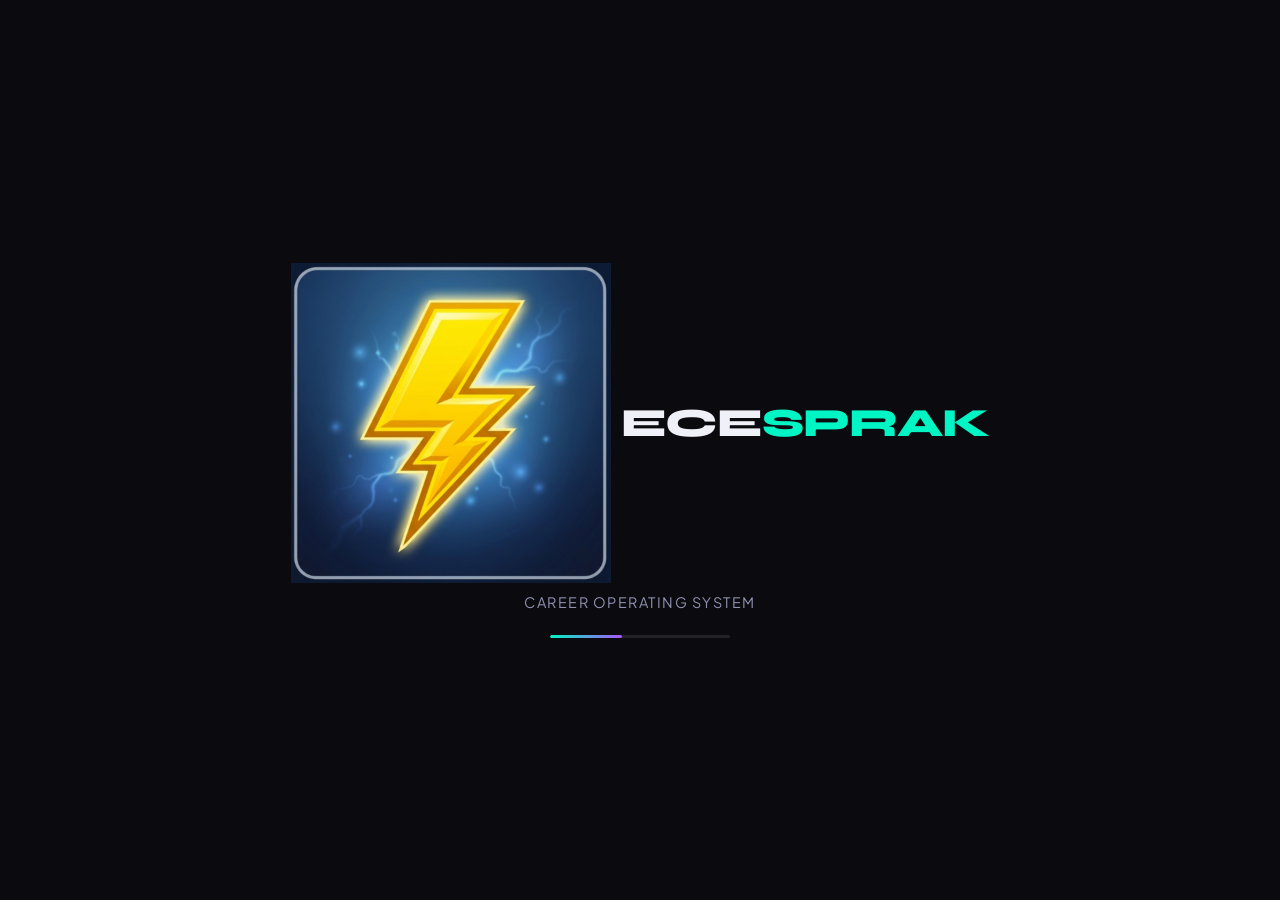
==== commit 605d2da0: "Update index.html" ====
--- a/index.html
+++ b/index.html
@@ -11,7 +11,7 @@
   <meta name="apple-mobile-web-app-title" content="ECE SPARK" />
   <title>ECE SPARK</title>
   <link rel="manifest" href="manifest.json" />
-  <link rel="icon" type="image/svg+xml" href="data:image/svg+xml,<svg xmlns='http://www.w3.org/2000/svg' viewBox='0 0 100 100'><text y='.9em' font-size='90'>⚡</text></svg>" />
+  <link rel="icon" type="image/jpeg" href="assets/ecespark_logo.jpg" />
   <link rel="preconnect" href="https://fonts.googleapis.com" />
   <link rel="preconnect" href="https://fonts.gstatic.com" crossorigin />
   <link href="https://fonts.googleapis.com/css2?family=Syne:wght@400;500;600;700;800&family=JetBrains+Mono:wght@400;500;600&family=Plus+Jakarta+Sans:wght@300;400;500;600;700&display=swap" rel="stylesheet" />
@@ -23,7 +23,7 @@
 <div id="splash" class="splash">
   <div class="splash-inner">
     <div class="splash-logo">
-      <div class="splash-icon">⚡</div>
+     <img src="assets/ecespark_logo.jpg" alt="ECE SPARK Logo" class="splash-icon-img">
       <div class="splash-wordmark">ECE<span>SPRAK</span></div>
     </div>
     <div class="splash-tagline">Career Operating System</div>
@@ -40,7 +40,7 @@
   </div>
   <div class="auth-container">
     <div class="auth-brand">
-      <span class="brand-icon">⚡</span>
+      <img src="assets/ecespark_logo.jpg" alt="ECE SPARK Logo" class="brand-logo">
       <span class="brand-name">ECE <em>SPARK</em></span>
       <p class="brand-sub">Electronics & Communication Engineering</p>
     </div>
@@ -112,7 +112,7 @@
 
   <header class="app-header">
     <button class="menu-btn" onclick="toggleSidebar()"><i data-lucide="menu"></i></button>
-    <div class="header-brand"><span class="brand-icon-sm">⚡</span><span>ECE <em>SPARK</em></span></div>
+    <div class="header-brand"><img src="assets/ecespark_logo.jpg" alt="ECE SPARK Logo" class="header-logo"></div>
     <div class="header-actions">
       <button class="icon-btn" onclick="toggleTheme()"><i data-lucide="sun" id="theme-icon"></i></button>
       <button class="icon-btn" onclick="showNotifications()">
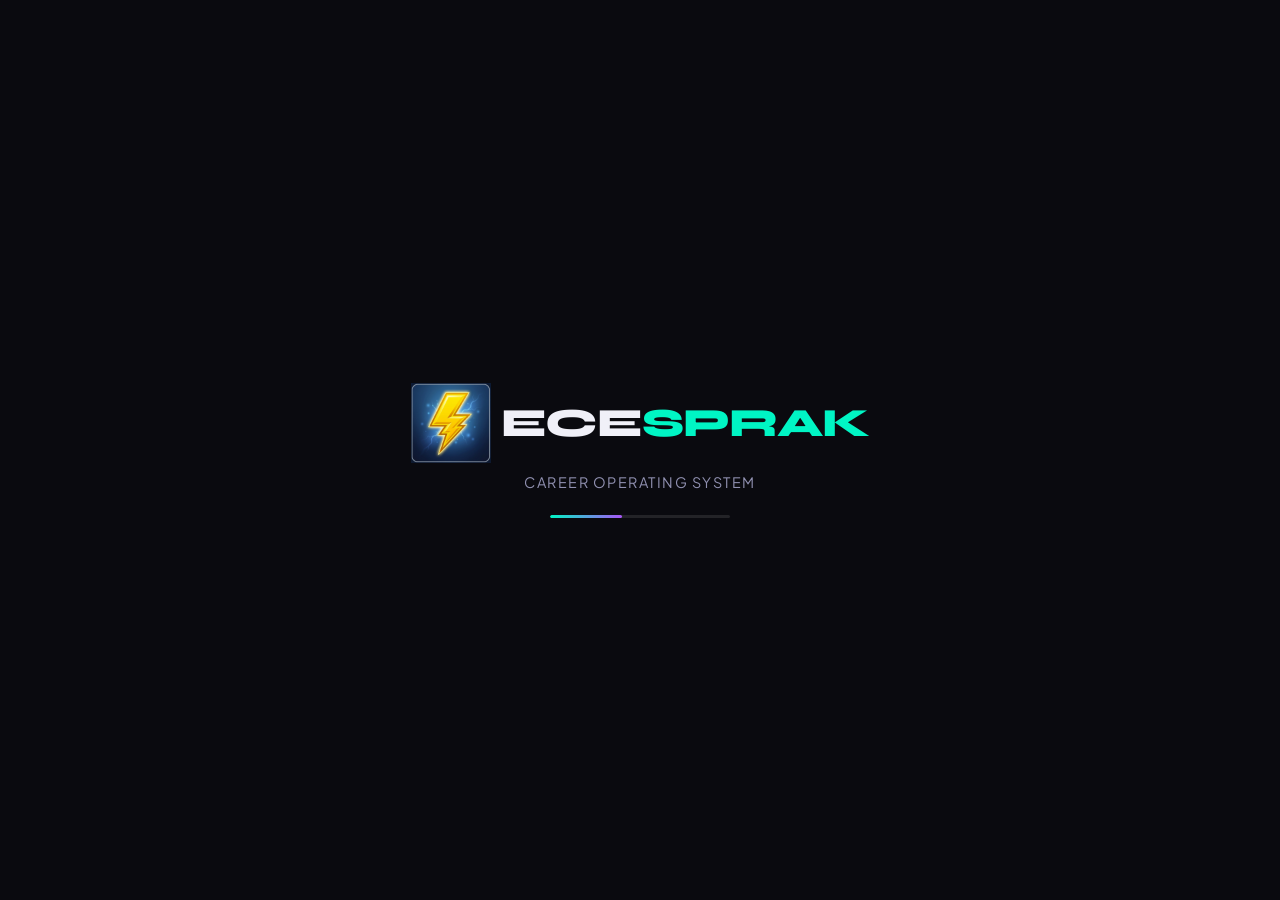
==== commit 5a7f66da: "Update index.html" ====
--- a/index.html
+++ b/index.html
@@ -112,7 +112,7 @@
 
   <header class="app-header">
     <button class="menu-btn" onclick="toggleSidebar()"><i data-lucide="menu"></i></button>
-    <div class="header-brand"><img src="assets/ecespark_logo.jpg" alt="ECE SPARK Logo" class="header-logo"></div>
+    <div class="header-brand"><img src="assets/ecespark_logo.jpg" alt="ECE SPARK Logo" class="header-logo"><span>ECE <em>SPARK</em></span></div>
     <div class="header-actions">
       <button class="icon-btn" onclick="toggleTheme()"><i data-lucide="sun" id="theme-icon"></i></button>
       <button class="icon-btn" onclick="showNotifications()">
--- a/css/styles.css
+++ b/css/styles.css
@@ -1679,3 +1679,25 @@
     font-size:0.75rem;
     color:var(--text-3);
 }
+
+.splash-icon-img{
+  width: 80px;
+  height: 80px;
+  object-fit: contain;
+}
+
+.brand-logo{
+  width: 60px;
+  height: 60px;
+  object-fit: contain;
+  display: block;
+  margin: 0 auto 10px;
+}
+
+.header-logo{
+  width: 28px;
+  height: 28px;
+  object-fit: contain;
+  margin-right: 6px;
+  vertical-align: middle;
+}
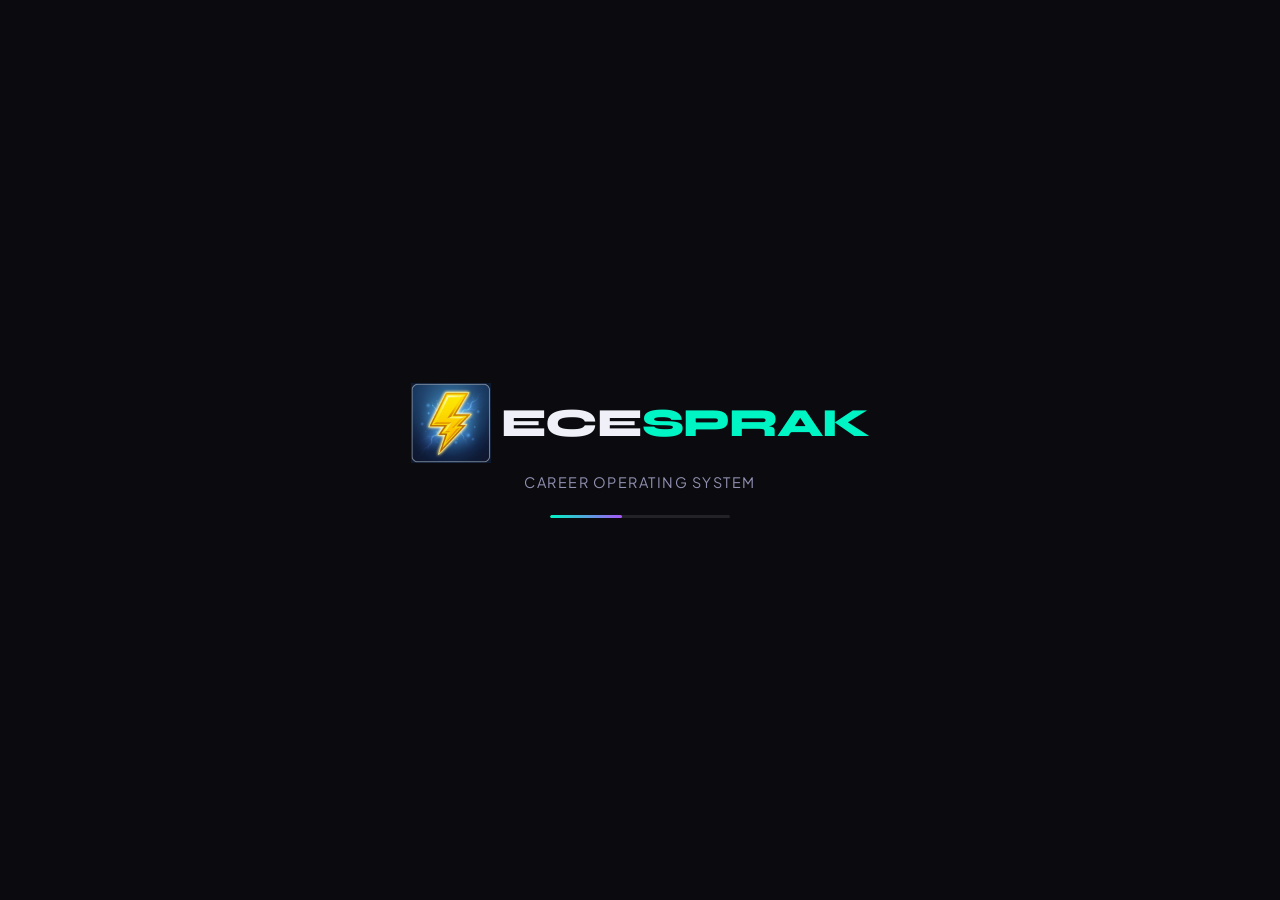
==== commit cbf5098a: "Update index.html" ====
--- a/index.html
+++ b/index.html
@@ -112,7 +112,12 @@
 
   <header class="app-header">
     <button class="menu-btn" onclick="toggleSidebar()"><i data-lucide="menu"></i></button>
-    <div class="header-brand"><img src="assets/ecespark_logo.jpg" alt="ECE SPARK Logo" class="header-logo"><span>ECE <em>SPARK</em></span></div>
+    <div class="header-brand">
+    <img src="assets/ecespark_logo.jpg" alt="Logo" class="header-logo">
+    <span class="header-title">
+        ECE <em>SPARK</em>
+    </span>
+</div>
     <div class="header-actions">
       <button class="icon-btn" onclick="toggleTheme()"><i data-lucide="sun" id="theme-icon"></i></button>
       <button class="icon-btn" onclick="showNotifications()">
--- a/css/styles.css
+++ b/css/styles.css
@@ -1694,10 +1694,33 @@
   margin: 0 auto 10px;
 }
 
+
+
+.header-brand{
+    display: flex;
+    align-items: center;
+    gap: 8px;
+    flex-wrap: nowrap; /* line break prevent */
+}
+
 .header-logo{
-  width: 28px;
-  height: 28px;
-  object-fit: contain;
-  margin-right: 6px;
-  vertical-align: middle;
+    width: 32px;
+    height: 32px;
+    object-fit: contain;
+    flex-shrink: 0;
+}
+
+.header-title{
+    font-size: 1rem;
+    font-weight: 700;
+    white-space: nowrap; /* ECE SPARK same line */
+    line-height: 1;
+}
+
+.header-title em{
+    color: var(--cyan);
+    font-style: normal;
+}
+.header-title{
+    font-size: 0.9rem;
 }
